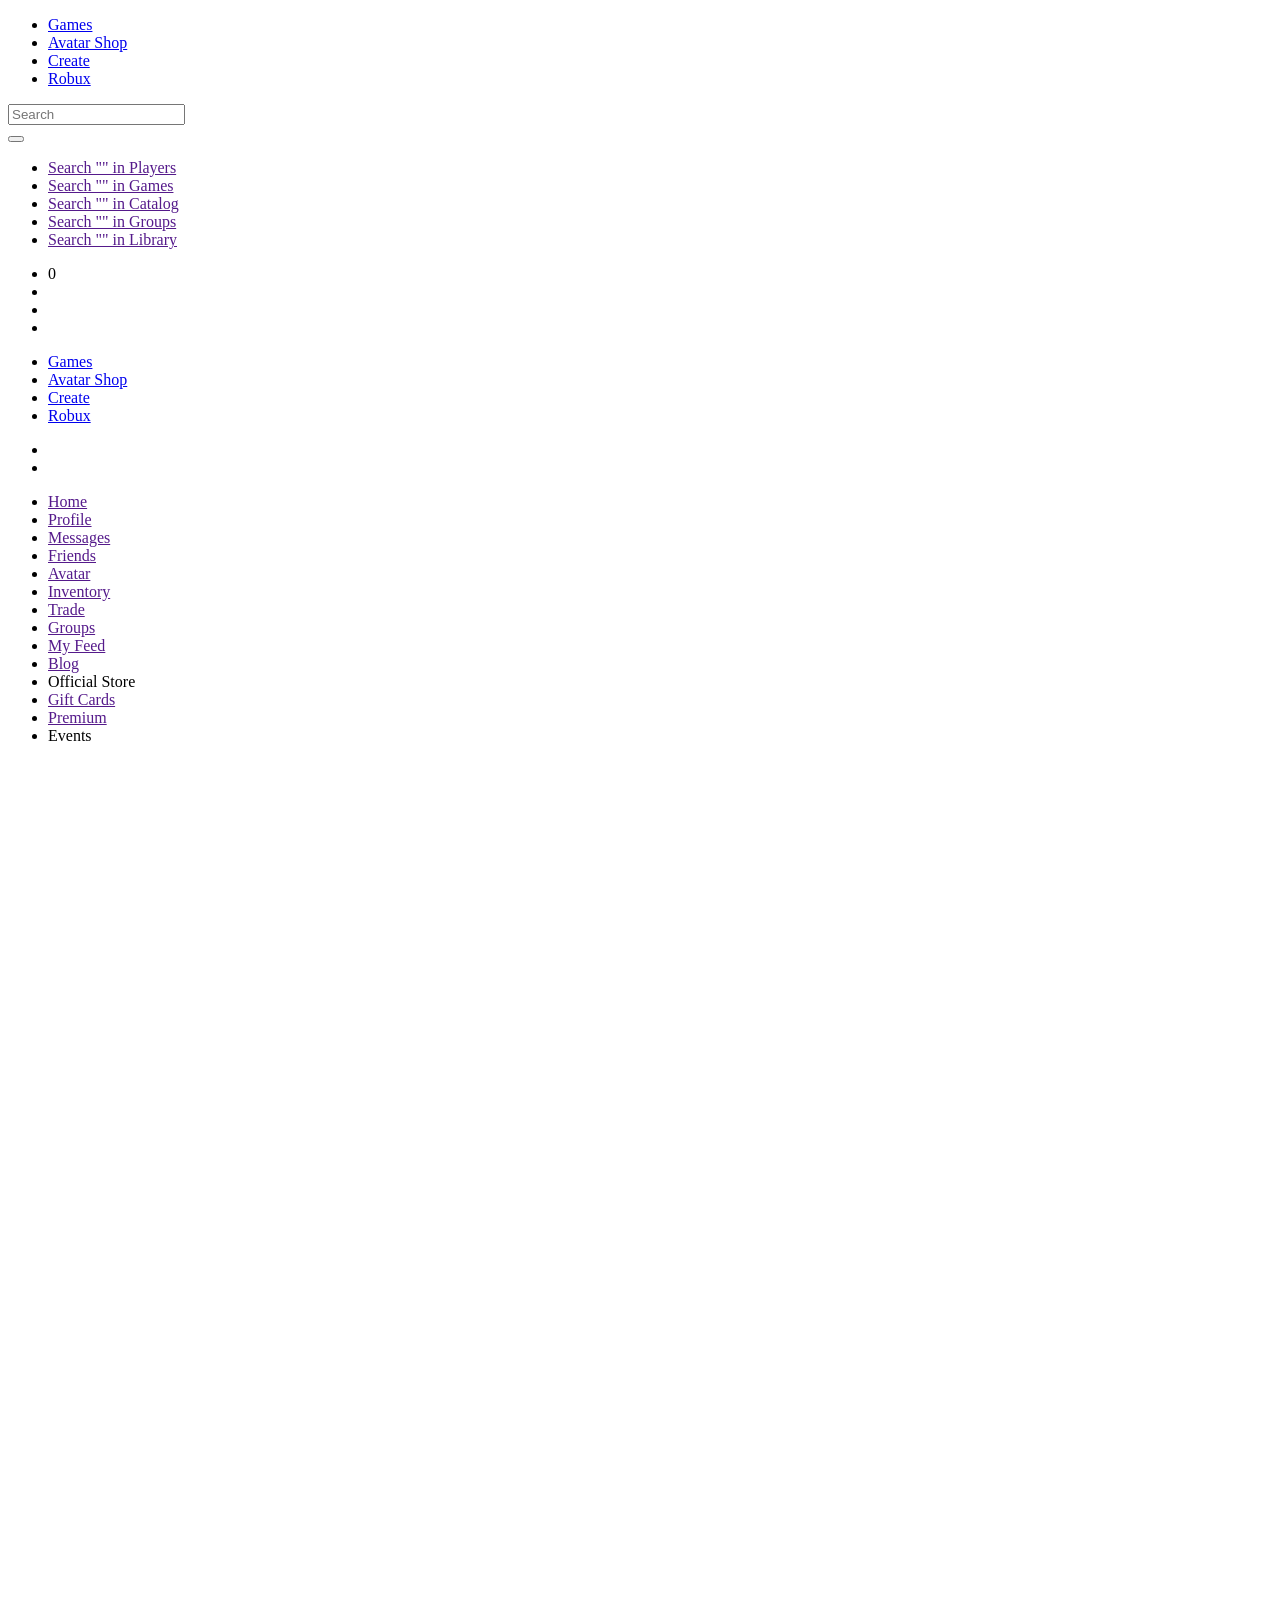
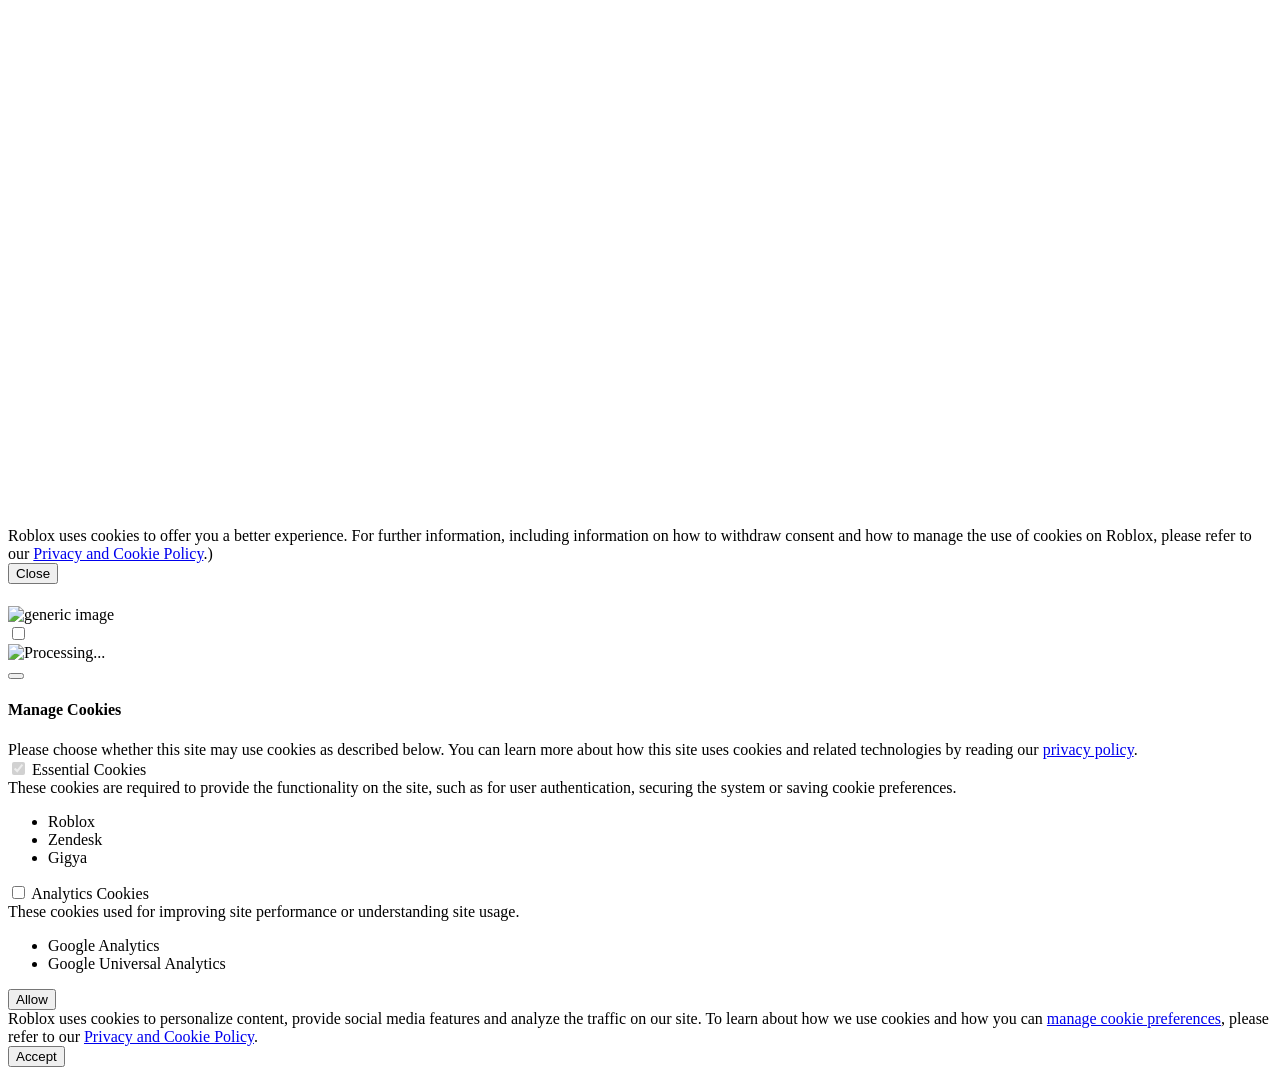
==== 2020LAccountSettings.html @ 023d8eda "added sum pages" ====
<!DOCTYPE html>
<!--[if IE 8]><html class="ie8" ng-app="robloxApp"><![endif]-->
<!--[if gt IE 8]><!-->
<html>
<!--<![endif]-->
<head data-machine-id="WEB1832">
    <!-- MachineID: WEB1832 -->
    <title>My Settings - Roblox</title>
    <meta http-equiv="X-UA-Compatible" content="IE=edge,requiresActiveX=true" />
<meta charset="UTF-8">
<meta name="viewport" content="width=device-width, initial-scale=1">
<meta name="author" content="Roblox Corporation" />
<meta name="description" content="Roblox is a global platform that brings people together through play." />
<meta name="keywords" content="free games, online games, building games, virtual worlds, free mmo, gaming cloud, physics engine" />
<meta name="apple-itunes-app" content="app-id=431946152" />




<script type="application/ld+json">
    {
    "@context" : "http://schema.org",
    "@type" : "Organization",
    "name" : "Roblox",
    "url" : "https://www.roblox.com/",
    "logo": "https://images.rbxcdn.com/c69b74f49e785df33b732273fad9dbe0.png",
    "sameAs" : [
    "https://www.facebook.com/ROBLOX/",
    "https://twitter.com/roblox",
    "https://www.linkedin.com/company/147977",
    "https://www.instagram.com/roblox/",
    "https://www.youtube.com/user/roblox",
    "https://plus.google.com/+roblox",
    "https://www.twitch.tv/roblox"
    ]
    }
</script>    <meta name="user-data"
          data-userid="1734056350"
          data-name="haydenIIhi"
          data-displayName="haydenIIhi"
          data-isunder13="false" 
          data-created="7/3/2020 3:38:50 AM" 
          data-isPremiumUser="false"/>

<meta name="locale-data" 
      data-language-code="en_us" 
      data-language-name="English" /><meta name="device-meta"
      data-device-type="computer"
      data-is-in-app="false"
      data-is-desktop="true"
      data-is-phone="false"
      data-is-tablet="false"
      data-is-console="false"
      data-is-android-app="false"
      data-is-ios-app="false"
      data-is-uwp-app="false"
      data-is-xbox-app="false"
      data-is-amazon-app="false"
      data-is-win32-app="false"
      data-is-studio="false"
      data-is-game-client-browser="false"
      data-is-ios-device="false"
      data-is-android-device="false"
      data-is-universal-app="false"
      data-app-type="unknown"
/>
<meta name="environment-meta"
      data-is-testing-site="false" />

<meta id="roblox-display-names" data-enabled="false"></meta><meta name="page-meta" data-internal-page-name="Settings" />
    

<script type="text/javascript">
    var Roblox = Roblox || {};

    Roblox.BundleVerifierConstants = {
        isMetricsApiEnabled: true,
        eventStreamUrl: "//ecsv2.roblox.com/pe?t=diagnostic",
        deviceType: "Computer",
        cdnLoggingEnabled: JSON.parse("true")
    };
</script>        <script type="text/javascript">
            var Roblox = Roblox || {};

Roblox.BundleDetector = (function () {
    var isMetricsApiEnabled = Roblox.BundleVerifierConstants && Roblox.BundleVerifierConstants.isMetricsApiEnabled;

    var loadStates = {
        loadSuccess: "loadSuccess",
        loadFailure: "loadFailure",
        executionFailure: "executionFailure"
    };

    var bundleContentTypes = {
        javascript: "javascript",
        css: "css"
    };

    var ephemeralCounterNames = {
        cdnPrefix: "CDNBundleError_",
        unknown: "CDNBundleError_unknown",
        cssError: "CssBundleError",
        jsError: "JavascriptBundleError",
        jsFileError: "JsFileExecutionError",
        resourceError: "ResourcePerformance_Error",
        resourceLoaded: "ResourcePerformance_Loaded"
    };

    return {
        jsBundlesLoaded: {},
        bundlesReported: {},

        counterNames: ephemeralCounterNames,
        loadStates: loadStates,
        bundleContentTypes: bundleContentTypes,

        timing: undefined,

        setTiming: function (windowTiming) {
            this.timing = windowTiming;
        },

        getLoadTime: function () {
            if (this.timing && this.timing.domComplete) {
                return this.getCurrentTime() - this.timing.domComplete;
            }
        },

        getCurrentTime: function () {
            return new Date().getTime();
        },

        getCdnProviderName: function (bundleUrl, callBack) {
            if (Roblox.BundleVerifierConstants.cdnLoggingEnabled) {
                var xhr = new XMLHttpRequest();
                xhr.open('GET', bundleUrl, true);

                xhr.onreadystatechange = function () {
                    if (xhr.readyState === xhr.HEADERS_RECEIVED) {
                        try {
                            var headerValue = xhr.getResponseHeader("rbx-cdn-provider");
                            if (headerValue) {
                                callBack(headerValue);
                            } else {
                                callBack();
                            }
                        } catch (e) {
                            callBack();
                        }
                    }
                };

                xhr.onerror = function () {
                    callBack();
                };

                xhr.send();
            } else {
                callBack();
            }
        },

        getCdnProviderAndReportMetrics: function (bundleUrl, bundleName, loadState, bundleContentType) {
            this.getCdnProviderName(bundleUrl, function (cdnProviderName) {
                Roblox.BundleDetector.reportMetrics(bundleUrl, bundleName, loadState, bundleContentType, cdnProviderName);
            });
        },

        reportMetrics: function (bundleUrl, bundleName, loadState, bundleContentType, cdnProviderName) {
            if (!isMetricsApiEnabled
                || !bundleUrl
                || !loadState
                || !loadStates.hasOwnProperty(loadState)
                || !bundleContentType
                || !bundleContentTypes.hasOwnProperty(bundleContentType)) {
                return;
            }

            var xhr = new XMLHttpRequest();
            var metricsApiUrl = (Roblox.EnvironmentUrls && Roblox.EnvironmentUrls.metricsApi) || "https://metrics.roblox.com";

            xhr.open("POST", metricsApiUrl + "/v1/bundle-metrics/report", true);
            xhr.setRequestHeader("Content-Type", "application/json");
            xhr.withCredentials = true;
            xhr.send(JSON.stringify({
                bundleUrl: bundleUrl,
                bundleName: bundleName || "",
                bundleContentType: bundleContentType,
                loadState: loadState,
                cdnProviderName: cdnProviderName,
                loadTimeInMilliseconds: this.getLoadTime() || 0
            }));
        },

        logToEphemeralStatistics: function (sequenceName, value) {
            var deviceType = Roblox.BundleVerifierConstants.deviceType;
            sequenceName += "_" + deviceType;

            var xhr = new XMLHttpRequest();
            xhr.open('POST', '/game/report-stats?name=' + sequenceName + "&value=" + value, true);
            xhr.withCredentials = true;
            xhr.send();
        },

        logToEphemeralCounter: function (ephemeralCounterName) {
            var deviceType = Roblox.BundleVerifierConstants.deviceType;
            ephemeralCounterName += "_" + deviceType;
            //log to ephemeral counters - taken from eventTracker.js
            var xhr = new XMLHttpRequest();
            xhr.open('POST', '/game/report-event?name=' + ephemeralCounterName, true);
            xhr.withCredentials = true;
            xhr.send();
        },

        logToEventStream: function (failedBundle, ctx, cdnProvider, status) {
            var esUrl = Roblox.BundleVerifierConstants.eventStreamUrl,
                currentPageUrl = encodeURIComponent(window.location.href);

            var deviceType = Roblox.BundleVerifierConstants.deviceType;
            ctx += "_" + deviceType;
            //try and grab performance data.
            //Note that this is the performance of the xmlhttprequest rather than the original resource load.
            var duration = 0;
            if (window.performance) {
                var perfTiming = window.performance.getEntriesByName(failedBundle);
                if (perfTiming.length > 0) {
                    var data = perfTiming[0];
                    duration = data.duration || 0;
                }
            }
            //log to event stream (diagnostic)
            var params = "&evt=webBundleError&url=" + currentPageUrl +
                "&ctx=" + ctx + "&fileSourceUrl=" + encodeURIComponent(failedBundle) +
                "&cdnName=" + (cdnProvider || "unknown") +
                "&statusCode=" + (status || "unknown") +
                "&loadDuration=" + Math.floor(duration);
            var img = new Image();
            img.src = esUrl + params;
        },

        getCdnInfo: function (failedBundle, ctx, fileType) {
            if (Roblox.BundleVerifierConstants.cdnLoggingEnabled) {
                var xhr = new XMLHttpRequest();
                var counter = this.counterNames;
                xhr.open('GET', failedBundle, true);
                var cdnProvider;

                //succesful request
                xhr.onreadystatechange = function () {
                    if (xhr.readyState === xhr.HEADERS_RECEIVED) {
                        cdnProvider = xhr.getResponseHeader("rbx-cdn-provider");
                        if (cdnProvider && cdnProvider.length > 0) {
                            Roblox.BundleDetector.logToEphemeralCounter(counter.cdnPrefix + cdnProvider + "_" + fileType);
                        }
                        else {
                            Roblox.BundleDetector.logToEphemeralCounter(counter.unknown + "_" + fileType);
                        }
                    }
                    else if (xhr.readyState === xhr.DONE) {
                        // append status to cdn provider so we know its not related to network error. 
                        Roblox.BundleDetector.logToEventStream(failedBundle, ctx, cdnProvider, xhr.status);
                    }
                };

                //attach to possible things that can go wrong with the request.
                //additionally a network error will trigger this callback
                xhr.onerror = function () {
                    Roblox.BundleDetector.logToEphemeralCounter(counter.unknown + "_" + fileType);
                    Roblox.BundleDetector.logToEventStream(failedBundle, ctx, counter.unknown);
                };

                xhr.send();
            }
            else {
                this.logToEventStream(failedBundle, ctx);
            }
        },

        reportResourceError: function (resourceName) {
            var ephemeralCounterName = this.counterNames.resourceError + "_" + resourceName;
            this.logToEphemeralCounter(ephemeralCounterName);
        },

        reportResourceLoaded: function (resourceName) {
            var loadTimeInMs = this.getLoadTime();
            if (loadTimeInMs) {
                var sequenceName = this.counterNames.resourceLoaded + "_" + resourceName;
                this.logToEphemeralStatistics(sequenceName, loadTimeInMs);
            }
        },

        reportBundleError: function (bundleTag) {
            var ephemeralCounterName, failedBundle, ctx, contentType;
            if (bundleTag.rel && bundleTag.rel === "stylesheet") {
                ephemeralCounterName = this.counterNames.cssError;
                failedBundle = bundleTag.href;
                ctx = "css";
                contentType = bundleContentTypes.css;
            } else {
                ephemeralCounterName = this.counterNames.jsError;
                failedBundle = bundleTag.src;
                ctx = "js";
                contentType = bundleContentTypes.javascript;
            }

            //mark that we logged this bundle
            this.bundlesReported[failedBundle] = true;

            //e.g. javascriptBundleError_Computer
            this.logToEphemeralCounter(ephemeralCounterName);
            //this will also log to event stream
            this.getCdnInfo(failedBundle, ctx, ctx);

            var bundleName;
            if (bundleTag.dataset) {
                bundleName = bundleTag.dataset.bundlename;
            }
            else {
                bundleName = bundleTag.getAttribute('data-bundlename');
            }

            this.getCdnProviderAndReportMetrics(failedBundle, bundleName, loadStates.loadFailure, contentType);
        },

        bundleDetected: function (bundleName) {
            this.jsBundlesLoaded[bundleName] = true;
        },

        verifyBundles: function (document) {
            var ephemeralCounterName = this.counterNames.jsFileError,
                eventContext = ephemeralCounterName;
            //grab all roblox script tags in the page. 
            var scripts = (document && document.scripts) || window.document.scripts;
            var errorsList = [];
            var bundleName;
            var monitor;
            for (var i = 0; i < scripts.length; i++) {
                var item = scripts[i];

                if (item.dataset) {
                    bundleName = item.dataset.bundlename;
                    monitor = item.dataset.monitor;
                }
                else {
                    bundleName = item.getAttribute('data-bundlename');
                    monitor = item.getAttribute('data-monitor');
                }

                if (item.src && monitor && bundleName) {
                    if (!Roblox.BundleDetector.jsBundlesLoaded.hasOwnProperty(bundleName)) {
                        errorsList.push(item);
                    }
                }
            }
            if (errorsList.length > 0) {
                for (var j = 0; j < errorsList.length; j++) {
                    var script = errorsList[j];
                    if (!this.bundlesReported[script.src]) {
                        //log the counter only if the file is actually corrupted, not just due to failure to load
                        //e.g. JsFileExecutionError_Computer
                        this.logToEphemeralCounter(ephemeralCounterName);
                        this.getCdnInfo(script.src, eventContext, 'js');

                        if (script.dataset) {
                            bundleName = script.dataset.bundlename;
                        }
                        else {
                            bundleName = script.getAttribute('data-bundlename');
                        }

                        this.getCdnProviderAndReportMetrics(script.src, bundleName, loadStates.executionFailure, bundleContentTypes.javascript);
                    }
                }
            }
        }
    };
})();

window.addEventListener("load", function (evt) {
    Roblox.BundleDetector.verifyBundles();
});

Roblox.BundleDetector.setTiming(window.performance.timing);
            //# sourceURL=somename.js
        </script>
    
<link href="https://images.rbxcdn.com/23421382939a9f4ae8bbe60dbe2a3e7e.ico.gzip" rel="icon" />


        <link rel="manifest" href="https://notifications.roblox.com/v2/push-notifications/chrome-manifest" crossorigin="use-credentials">
    <link onerror='Roblox.BundleDetector && Roblox.BundleDetector.reportBundleError(this)' rel='stylesheet' data-bundlename='StyleGuide' href='https://css.rbxcdn.com/09505554a40f76a420edee7341587691b49c6cfede7ba183b5fc3177a922cd95.css' />

<link onerror='Roblox.BundleDetector && Roblox.BundleDetector.reportBundleError(this)' rel='stylesheet' data-bundlename='Thumbnails' href='https://css.rbxcdn.com/872e08cfb833578ce262269ca0c40e46d6888d5abb201cf238fe00f9abfba826.css' />

<link onerror='Roblox.BundleDetector && Roblox.BundleDetector.reportBundleError(this)' rel='stylesheet' data-bundlename='Navigation' href='https://css.rbxcdn.com/49c237ffce3f7e242a26d9e334d30d5f539e4737b6c59576ee2f28ab4697d61a.css' />

<link onerror='Roblox.BundleDetector && Roblox.BundleDetector.reportBundleError(this)' rel='stylesheet' data-bundlename='Footer' href='https://css.rbxcdn.com/55b250e8473888792f885d898973a13692fb22157baf61aaffa62ce4545f3408.css' />


    
    <link rel="canonical" href="https://www.roblox.com/my/account" />
    
<link onerror='Roblox.BundleDetector && Roblox.BundleDetector.reportBundleError(this)' rel='stylesheet'  href='https://static.rbxcdn.com/css/leanbase___3678d89e5ec3f4d8c65d863691f31de2_m.css/fetch' />


    
<link onerror='Roblox.BundleDetector && Roblox.BundleDetector.reportBundleError(this)' rel='stylesheet'  href='https://static.rbxcdn.com/css/page___7dbbc5a584cd821e592fb8412fc69c2c_m.css/fetch' />



<link onerror='Roblox.BundleDetector && Roblox.BundleDetector.reportBundleError(this)' rel='stylesheet' data-bundlename='CookieBanner' href='https://css.rbxcdn.com/afafff83403710724c6ac194fd9932c401d8edcd4335be2c3bf35fe27a529e05.css' />

<link onerror='Roblox.BundleDetector && Roblox.BundleDetector.reportBundleError(this)' rel='stylesheet' data-bundlename='AccountSettings' href='https://css.rbxcdn.com/13074d6453ec96411d2f9c0a7a56e4346f0b87886a132d82c412c26240648cb1.css' />


<link onerror='Roblox.BundleDetector && Roblox.BundleDetector.reportBundleError(this)' rel='stylesheet' data-bundlename='RobuxIcon' href='https://css.rbxcdn.com/2f599b9e9ca20ee3c155684adbf1cdcb7220bab681b55b4505123a0c34e81969.css' />


<link onerror='Roblox.BundleDetector && Roblox.BundleDetector.reportBundleError(this)' rel='stylesheet' data-bundlename='NotificationStream' href='https://css.rbxcdn.com/b4eb6c5c73a2533aa2d99545849f741ee91a7ac409157e9a8005523abd698e29.css' />

    <link onerror='Roblox.BundleDetector && Roblox.BundleDetector.reportBundleError(this)' rel='stylesheet' data-bundlename='Chat' href='https://css.rbxcdn.com/c0da40b3a6667e911346e3adfbb541802f9883b9c3933e6110ea1160109ac987.css' />




    <script type="text/javascript">
    var Roblox = Roblox || {};
    Roblox.RealTimeSettings = Roblox.RealTimeSettings ||
        {
            NotificationsEndpoint: "https://realtime.roblox.com",
            MaxConnectionTime: "21600000",
            IsEventPublishingEnabled: false,
            IsDisconnectOnSlowConnectionDisabled: true,
            IsSignalRClientTransportRestrictionEnabled: true,
            IsLocalStorageInRealTimeEnabled: true,
            IsDebuggerEnabled: "False"
        }
    </script>



<script type="text/javascript">
    var Roblox = Roblox || {};
    Roblox.EnvironmentUrls = Roblox.EnvironmentUrls || {};
    Roblox.EnvironmentUrls = {"abtestingApiSite":"https://abtesting.roblox.com","accountInformationApi":"https://accountinformation.roblox.com","accountSettingsApi":"https://accountsettings.roblox.com","adConfigurationApi":"https://adconfiguration.roblox.com","adsApi":"https://ads.roblox.com","apiGatewayUrl":"https://apis.roblox.com","apiProxyUrl":"https://api.roblox.com","assetDeliveryApi":"https://assetdelivery.roblox.com","authApi":"https://auth.roblox.com","authAppSite":"https://authsite.roblox.com","avatarApi":"https://avatar.roblox.com","badgesApi":"https://badges.roblox.com","billingApi":"https://billing.roblox.com","captchaApi":"https://captcha.roblox.com","catalogApi":"https://catalog.roblox.com","chatApi":"https://chat.roblox.com","contactsApi":"https://contacts.roblox.com","contentStoreApi":"https://contentstore.roblox.com","developApi":"https://develop.roblox.com","domain":"roblox.com","economyApi":"https://economy.roblox.com","economycreatorstatsApi":"https://economycreatorstats.roblox.com","engagementPayoutsApi":"https://engagementpayouts.roblox.com","followingsApi":"https://followings.roblox.com","friendsApi":"https://friends.roblox.com","friendsAppSite":"https://friendsite.roblox.com","gamesApi":"https://games.roblox.com","gameInternationalizationApi":"https://gameinternationalization.roblox.com","groupsApi":"https://groups.roblox.com","inventoryApi":"https://inventory.roblox.com","itemConfigurationApi":"https://itemconfiguration.roblox.com","localeApi":"https://locale.roblox.com","localizationTablesApi":"https://localizationtables.roblox.com","metricsApi":"https://metrics.roblox.com","midasApi":"https://midas.roblox.com","notificationApi":"https://notifications.roblox.com","premiumFeaturesApi":"https://premiumfeatures.roblox.com","presenceApi":"https://presence.roblox.com","publishApi":"https://publish.roblox.com","screenTimeApi":"https://apis.rcs.roblox.com/screen-time-api","thumbnailsApi":"https://thumbnails.roblox.com","tradesApi":"https://trades.roblox.com","translationRolesApi":"https://translationroles.roblox.com","universalAppConfigurationApi":"https://apis.roblox.com/universal-app-configuration","usersApi":"https://users.roblox.com","voiceApi":"https://voice.roblox.com","websiteUrl":"https://www.roblox.com","privateMessagesApi":"https://privatemessages.roblox.com","shareApi":"https://share.roblox.com","chatModerationApi":"https://chatmoderation.roblox.com","userModerationApi":"https://usermoderation.roblox.com","groupsModerationApi":"https://groupsmoderation.roblox.com","twoStepVerificationApi":"https://twostepverification.roblox.com"};

    // please keep the list in alphabetical order
    var additionalUrls = {
        amazonStoreLink: "https://www.amazon.com/Roblox-Corporation/dp/B00NUF4YOA",
        appProtocolUrl: "robloxmobile://",
        appStoreLink: "https://itunes.apple.com/us/app/roblox-mobile/id431946152",
        googlePlayStoreLink: "https://play.google.com/store/apps/details?id=com.roblox.client&amp;hl=en",
        iosAppStoreLink: "https://itunes.apple.com/us/app/roblox-mobile/id431946152",
        windowsStoreLink: "https://www.microsoft.com/en-us/store/games/roblox/9nblgggzm6wm",
        xboxStoreLink: "https://www.microsoft.com/en-us/p/roblox/bq1tn1t79v9k",
        amazonWebStoreLink: "https://www.amazon.com/roblox?&amp;_encoding=UTF8&amp;tag=r05d13-20&amp;linkCode=ur2&amp;linkId=4ba2e1ad82f781c8e8cc98329b1066d0&amp;camp=1789&amp;creative=9325"
    }

    for (var urlName in additionalUrls) {
        Roblox.EnvironmentUrls[urlName] = additionalUrls[urlName];
    }
</script>



<script type="text/javascript">
    var Roblox = Roblox || {};
    Roblox.GaEventSettings = {
        gaDFPPreRollEnabled: "false" === "true",
        gaLaunchAttemptAndLaunchSuccessEnabled: "false" === "true",
        gaPerformanceEventEnabled: "false" === "true"
    };
</script>



    <script onerror='Roblox.BundleDetector && Roblox.BundleDetector.reportBundleError(this)' data-monitor='true' data-bundlename='headerinit' type='text/javascript' src='https://js.rbxcdn.com/90ad5f1b3d18c39c3f9e0ef6d60ab071.js'></script>

<script onerror='Roblox.BundleDetector && Roblox.BundleDetector.reportBundleError(this)' data-monitor='true' data-bundlename='Polyfill' type='text/javascript' src='https://js.rbxcdn.com/8882aff3df88857d3f40ad34a7551002805708bb49bfd90bfd78a878df7ea77a.js'></script>

    
<script onerror='Roblox.BundleDetector && Roblox.BundleDetector.reportBundleError(this)' data-monitor='true' data-bundlename='HeaderScripts' type='text/javascript' src='https://js.rbxcdn.com/db5218c3fbccfaa300942c9c11f581d29079dcf3d27e2b69c410f10ba3aff8d4.js'></script>



<meta name="sentry-meta"
      data-env-name="production"
      data-dsn="https://6750adeb1b1348e4a10b13e726d5c10b@sentry.io/1539367"
      data-sample-rate="0.01" /><script onerror='Roblox.BundleDetector && Roblox.BundleDetector.reportBundleError(this)' data-monitor='true' data-bundlename='Sentry' type='text/javascript' src='https://js.rbxcdn.com/4e55f6ebcb9a3f0f3d069f19eed995221057ec7b890acc38017b08f857b5f0bd.js'></script>


<meta name="lightstep-meta"
      data-access-token="S3EXjCZQQr6OixnmKu+hoa3OSfpvPP5qgU0esiWgwreFUUMBnPhEaoS5yIIrf9bdYlSgW0XKCb1So9Rhtj1eMzt/MJWcyKZ4TwIckHVj"
      data-service-name="Web-Prod"
      data-tracer-enabled="false" /><script onerror='Roblox.BundleDetector && Roblox.BundleDetector.reportBundleError(this)' data-monitor='true' data-bundlename='Lightstep' type='text/javascript' src='https://js.rbxcdn.com/521363f7b895f4d480a7b09794775558093bd166c9b319ae5285e20dd3c8f000.js'></script>

    
<script onerror='Roblox.BundleDetector && Roblox.BundleDetector.reportBundleError(this)' data-monitor='true' data-bundlename='RealTime' type='text/javascript' src='https://js.rbxcdn.com/aff9eea5fbab8767d4fe5324996d95f2a42248e38421abcf7e0f4ce765fbb8f5.js'></script>

<script onerror='Roblox.BundleDetector && Roblox.BundleDetector.reportBundleError(this)' data-monitor='true' data-bundlename='CrossTabCommunication' type='text/javascript' src='https://js.rbxcdn.com/6f451b71ad4e130aa7f8a1a91b8b6a0974f1237d4f830b8a642ad2c8f5cc05d4.js'></script>

    
        <meta name="viewport" content="width=device-width, initial-scale=1, maximum-scale=1, user-scalable=0" />

<script type="text/javascript">
    var Roblox = Roblox || {};
    Roblox.AdsHelper = Roblox.AdsHelper || {};
    Roblox.AdsLibrary = Roblox.AdsLibrary || {};

    Roblox.AdsHelper.toggleAdsSlot = function (slotId, GPTRandomSlotIdentifier) {
        var gutterAdsEnabled = false;
        if (gutterAdsEnabled) {
            googletag.display(GPTRandomSlotIdentifier);
            return;
        }
        
        if (typeof slotId !== 'undefined' && slotId && slotId.length > 0) {
            var slotElm = $("#"+slotId);
            if (slotElm.is(":visible")) {
                googletag.display(GPTRandomSlotIdentifier);
            }else {
                var adParam = Roblox.AdsLibrary.adsParameters[slotId];
                if (adParam) {
                    adParam.template = slotElm.html();
                    slotElm.empty();
                }
            }
        }
    }
</script>


    
    <!--[if lt IE 9]>
        <script src="//oss.maxcdn.com/html5shiv/3.7.2/html5shiv.min.js"></script>
        <script src="//oss.maxcdn.com/respond/1.4.2/respond.min.js"></script>
    <![endif]-->

<script>
    //Set if it browser's do not track flag is enabled
    var Roblox = Roblox || {};
    (function() {
        var dnt = navigator.doNotTrack || window.doNotTrack || navigator.msDoNotTrack;
        if (typeof window.external !== "undefined" &&
            typeof window.external.msTrackingProtectionEnabled !== "undefined") {
            dnt = dnt || window.external.msTrackingProtectionEnabled();
        }
        Roblox.browserDoNotTrack = dnt == "1" || dnt == "yes" || dnt === true;
    })();
</script>


    <script type="text/javascript">

        var _gaq = _gaq || [];

                window.GoogleAnalyticsDisableRoblox2 = true;
        _gaq.push(['b._setAccount', 'UA-486632-1']);
            _gaq.push(['b._setSampleRate', '10']);
        _gaq.push(['b._setCampSourceKey', 'rbx_source']);
        _gaq.push(['b._setCampMediumKey', 'rbx_medium']);
        _gaq.push(['b._setCampContentKey', 'rbx_campaign']);

            _gaq.push(['b._setDomainName', 'roblox.com']);

            _gaq.push(['b._setCustomVar', 1, 'Visitor', 'Member', 2]);
                _gaq.push(['b._setPageGroup', 1, 'Settings']);
            _gaq.push(['b._trackPageview']);

        _gaq.push(['c._setAccount', 'UA-26810151-2']);
            _gaq.push(['c._setSampleRate', '1']);
                    _gaq.push(['c._setDomainName', 'roblox.com']);
                    _gaq.push(['c._setPageGroup', 1, 'Settings']);
                    
            (function() {
                if (!Roblox.browserDoNotTrack) {
                    var ga = document.createElement('script');
                    ga.type = 'text/javascript';
                    ga.async = true;
                    ga.src = ('https:' == document.location.protocol ? 'https://ssl' : 'http://www') + '.google-analytics.com/ga.js';
                    var s = document.getElementsByTagName('script')[0];
                    s.parentNode.insertBefore(ga, s);
                }
        })();
        
     </script>
        <script async src='https://www.googletagmanager.com/gtag/js?id=AW-1065449093'></script>
        <script type="text/javascript">
            var accountCode = "AW-1065449093";
            var signupConversionEventKey = "wmuJCO3CZBCF7YX8Aw";
            var webPurchaseConversionEventKey = "XDQ_CJme6s0BEIXthfwD";
            window.dataLayer = window.dataLayer || [];

            function gtag() { dataLayer.push(arguments); }
            gtag.conversionEvents = {
                signupConversionEvent: accountCode + '/' + signupConversionEventKey,
                webPurchaseConversionEvent: accountCode + '/' + webPurchaseConversionEventKey
            }
            gtag('js', new Date());
            gtag('config', accountCode);
        </script>

    
            <script type="text/javascript">
            if (Roblox && Roblox.EventStream) {
                Roblox.EventStream.Init("//ecsv2.roblox.com/www/e.png",
                    "//ecsv2.roblox.com/www/e.png",
                    "//ecsv2.roblox.com/pe?t=studio",
                    "//ecsv2.roblox.com/pe?t=diagnostic");
            }
        </script>



<script type="text/javascript">
    if (Roblox && Roblox.PageHeartbeatEvent) {
        Roblox.PageHeartbeatEvent.Init([2,8,20,60]);
    }
</script>            <script type="text/javascript">
if (typeof(Roblox) === "undefined") { Roblox = {}; }
Roblox.Endpoints = Roblox.Endpoints || {};
Roblox.Endpoints.Urls = Roblox.Endpoints.Urls || {};
Roblox.Endpoints.Urls['/asset/'] = 'https://assetgame.roblox.com/asset/';
Roblox.Endpoints.Urls['/client-status/set'] = 'https://www.roblox.com/client-status/set';
Roblox.Endpoints.Urls['/client-status'] = 'https://www.roblox.com/client-status';
Roblox.Endpoints.Urls['/game/'] = 'https://assetgame.roblox.com/game/';
Roblox.Endpoints.Urls['/game/edit.ashx'] = 'https://assetgame.roblox.com/game/edit.ashx';
Roblox.Endpoints.Urls['/game/placelauncher.ashx'] = 'https://assetgame.roblox.com/game/placelauncher.ashx';
Roblox.Endpoints.Urls['/game/preloader'] = 'https://assetgame.roblox.com/game/preloader';
Roblox.Endpoints.Urls['/game/report-stats'] = 'https://assetgame.roblox.com/game/report-stats';
Roblox.Endpoints.Urls['/game/report-event'] = 'https://assetgame.roblox.com/game/report-event';
Roblox.Endpoints.Urls['/game/updateprerollcount'] = 'https://assetgame.roblox.com/game/updateprerollcount';
Roblox.Endpoints.Urls['/login/default.aspx'] = 'https://www.roblox.com/login/default.aspx';
Roblox.Endpoints.Urls['/my/avatar'] = 'https://www.roblox.com/my/avatar';
Roblox.Endpoints.Urls['/my/money.aspx'] = 'https://www.roblox.com/my/money.aspx';
Roblox.Endpoints.Urls['/navigation/userdata'] = 'https://www.roblox.com/navigation/userdata';
Roblox.Endpoints.Urls['/chat/chat'] = 'https://www.roblox.com/chat/chat';
Roblox.Endpoints.Urls['/chat/data'] = 'https://www.roblox.com/chat/data';
Roblox.Endpoints.Urls['/friends/list'] = 'https://www.roblox.com/friends/list';
Roblox.Endpoints.Urls['/navigation/getcount'] = 'https://www.roblox.com/navigation/getCount';
Roblox.Endpoints.Urls['/regex/email'] = 'https://www.roblox.com/regex/email';
Roblox.Endpoints.Urls['/catalog/browse.aspx'] = 'https://www.roblox.com/catalog/browse.aspx';
Roblox.Endpoints.Urls['/catalog/html'] = 'https://search.roblox.com/catalog/html';
Roblox.Endpoints.Urls['/catalog/json'] = 'https://search.roblox.com/catalog/json';
Roblox.Endpoints.Urls['/catalog/contents'] = 'https://search.roblox.com/catalog/contents';
Roblox.Endpoints.Urls['/catalog/lists.aspx'] = 'https://search.roblox.com/catalog/lists.aspx';
Roblox.Endpoints.Urls['/catalog/items'] = 'https://search.roblox.com/catalog/items';
Roblox.Endpoints.Urls['/asset-hash-thumbnail/image'] = 'https://assetgame.roblox.com/asset-hash-thumbnail/image';
Roblox.Endpoints.Urls['/asset-hash-thumbnail/json'] = 'https://assetgame.roblox.com/asset-hash-thumbnail/json';
Roblox.Endpoints.Urls['/asset-thumbnail-3d/json'] = 'https://assetgame.roblox.com/asset-thumbnail-3d/json';
Roblox.Endpoints.Urls['/asset-thumbnail/image'] = 'https://assetgame.roblox.com/asset-thumbnail/image';
Roblox.Endpoints.Urls['/asset-thumbnail/json'] = 'https://assetgame.roblox.com/asset-thumbnail/json';
Roblox.Endpoints.Urls['/asset-thumbnail/url'] = 'https://assetgame.roblox.com/asset-thumbnail/url';
Roblox.Endpoints.Urls['/asset/request-thumbnail-fix'] = 'https://assetgame.roblox.com/asset/request-thumbnail-fix';
Roblox.Endpoints.Urls['/avatar-thumbnail-3d/json'] = 'https://www.roblox.com/avatar-thumbnail-3d/json';
Roblox.Endpoints.Urls['/avatar-thumbnail/image'] = 'https://www.roblox.com/avatar-thumbnail/image';
Roblox.Endpoints.Urls['/avatar-thumbnail/json'] = 'https://www.roblox.com/avatar-thumbnail/json';
Roblox.Endpoints.Urls['/avatar-thumbnails'] = 'https://www.roblox.com/avatar-thumbnails';
Roblox.Endpoints.Urls['/avatar/request-thumbnail-fix'] = 'https://www.roblox.com/avatar/request-thumbnail-fix';
Roblox.Endpoints.Urls['/bust-thumbnail/json'] = 'https://www.roblox.com/bust-thumbnail/json';
Roblox.Endpoints.Urls['/group-thumbnails'] = 'https://www.roblox.com/group-thumbnails';
Roblox.Endpoints.Urls['/groups/getprimarygroupinfo.ashx'] = 'https://www.roblox.com/groups/getprimarygroupinfo.ashx';
Roblox.Endpoints.Urls['/headshot-thumbnail/json'] = 'https://www.roblox.com/headshot-thumbnail/json';
Roblox.Endpoints.Urls['/item-thumbnails'] = 'https://www.roblox.com/item-thumbnails';
Roblox.Endpoints.Urls['/outfit-thumbnail/json'] = 'https://www.roblox.com/outfit-thumbnail/json';
Roblox.Endpoints.Urls['/place-thumbnails'] = 'https://www.roblox.com/place-thumbnails';
Roblox.Endpoints.Urls['/thumbnail/asset/'] = 'https://www.roblox.com/thumbnail/asset/';
Roblox.Endpoints.Urls['/thumbnail/avatar-headshot'] = 'https://www.roblox.com/thumbnail/avatar-headshot';
Roblox.Endpoints.Urls['/thumbnail/avatar-headshots'] = 'https://www.roblox.com/thumbnail/avatar-headshots';
Roblox.Endpoints.Urls['/thumbnail/user-avatar'] = 'https://www.roblox.com/thumbnail/user-avatar';
Roblox.Endpoints.Urls['/thumbnail/resolve-hash'] = 'https://www.roblox.com/thumbnail/resolve-hash';
Roblox.Endpoints.Urls['/thumbnail/place'] = 'https://www.roblox.com/thumbnail/place';
Roblox.Endpoints.Urls['/thumbnail/get-asset-media'] = 'https://www.roblox.com/thumbnail/get-asset-media';
Roblox.Endpoints.Urls['/thumbnail/remove-asset-media'] = 'https://www.roblox.com/thumbnail/remove-asset-media';
Roblox.Endpoints.Urls['/thumbnail/set-asset-media-sort-order'] = 'https://www.roblox.com/thumbnail/set-asset-media-sort-order';
Roblox.Endpoints.Urls['/thumbnail/place-thumbnails'] = 'https://www.roblox.com/thumbnail/place-thumbnails';
Roblox.Endpoints.Urls['/thumbnail/place-thumbnails-partial'] = 'https://www.roblox.com/thumbnail/place-thumbnails-partial';
Roblox.Endpoints.Urls['/thumbnail_holder/g'] = 'https://www.roblox.com/thumbnail_holder/g';
Roblox.Endpoints.Urls['/users/{id}/profile'] = 'https://www.roblox.com/users/{id}/profile';
Roblox.Endpoints.Urls['/service-workers/push-notifications'] = 'https://www.roblox.com/service-workers/push-notifications';
Roblox.Endpoints.Urls['/notification-stream/notification-stream-data'] = 'https://www.roblox.com/notification-stream/notification-stream-data';
Roblox.Endpoints.Urls['/api/friends/acceptfriendrequest'] = 'https://www.roblox.com/api/friends/acceptfriendrequest';
Roblox.Endpoints.Urls['/api/friends/declinefriendrequest'] = 'https://www.roblox.com/api/friends/declinefriendrequest';
Roblox.Endpoints.Urls['/authentication/is-logged-in'] = 'https://www.roblox.com/authentication/is-logged-in';
Roblox.Endpoints.addCrossDomainOptionsToAllRequests = true;
</script>

    <script type="text/javascript">
if (typeof(Roblox) === "undefined") { Roblox = {}; }
Roblox.Endpoints = Roblox.Endpoints || {};
Roblox.Endpoints.Urls = Roblox.Endpoints.Urls || {};
</script>

    <script>
    Roblox = Roblox || {};
    Roblox.AbuseReportPVMeta = {
        desktopEnabled: true,
        phoneEnabled: false,
        inAppEnabled: false
    };
</script>

</head>
<body id="rbx-body"
      class="rbx-body   light-theme gotham-font"
      data-performance-relative-value="0.005"
      data-internal-page-name="Settings"
      data-send-event-percentage="0">
    <div id="roblox-linkify" data-enabled="true" data-regex="(https?\:\/\/)?(?:www\.)?([a-z0-9-]{2,}\.)*(((m|de|www|web|api|blog|wiki|corp|polls|bloxcon|developer|devforum|forum|status)\.roblox\.com|robloxlabs\.com)|(www\.shoproblox\.com)|(roblox\.status\.io)|(rblx\.co)|help\.roblox\.com(?![A-Za-z0-9\/.]*\/attachments\/))(?!\/[A-Za-z0-9-+&amp;@#\/=~_|!:,.;]*%)((\/[A-Za-z0-9-+&amp;@#\/%?=~_|!:,.;]*)|(?=\s|\b))" data-regex-flags="gm" data-as-http-regex="(([^.]help|polls)\.roblox\.com)"></div>

<div id="image-retry-data"
     data-image-retry-max-times="30"
     data-image-retry-timer="500"
     data-ga-logging-percent="10">
</div>
<div id="http-retry-data"
     data-http-retry-max-timeout="0"
     data-http-retry-base-timeout="0"
     data-http-retry-max-times="1">
</div>
                <div id="TosAgreementInfo"
                 data-terms-check-needed="False">
            </div>

    


<div id="fb-root"></div>

<div id="wrap" class="wrap no-gutter-ads logged-in"
     data-gutter-ads-enabled="false">


<div id="navigation-container" class="light-theme gotham-font">
<div id="header" class="navbar-fixed-top rbx-header" role="navigation">
  <div class="container-fluid">
    <div class="rbx-navbar-header">
      <div role="button" tabindex="0" class="rbx-nav-collapse">
        <span class="icon-nav-menu"></span>
      </div>
      <div class="navbar-header">
        <a class="navbar-brand" href="/home"><span class="icon-logo"></span><span class="icon-logo-r"></span></a>
      </div>
    </div>
    <ul class="nav rbx-navbar hidden-xs hidden-sm col-md-5 col-lg-4">
      <li class="cursor-pointer">
        <a class="font-header-2 nav-menu-title text-header" href="/games">Games</a>
      </li>
      <li class="cursor-pointer">
        <a class="font-header-2 nav-menu-title text-header" href="/catalog">Avatar Shop</a>
      </li>
      <li class="cursor-pointer">
        <a class="font-header-2 nav-menu-title text-header" href="/develop">Create</a>
      </li>
      <li class="cursor-pointer">
        <a class="font-header-2 nav-menu-title text-header" href="/robux?ctx-nav">Robux</a>
      </li>
    </ul>
    <div id="navbar-universal-search" class="navbar-left navbar-search col-xs-5 col-sm-6 col-md-2 col-lg-3"
      role="search">
      <div class="input-group">
        <input type="text" id="navbar-search-input" class="form-control input-field" value="" placeholder="Search"
          maxlength="120" autocomplete="off" />
        <div class="input-group-btn">
          <button id="navbar-search-btn" class="input-addon-btn" type="submit">
            <span class="icon-nav-search"></span>
          </button>
        </div>
      </div>
      <ul class="dropdown-menu" role="menu">
        <li class="navbar-search-option rbx-clickable-li selected">
          <a class="navbar-search-anchor" href="">Search &quot;&quot; in Players</a>
        </li>
        <li class="navbar-search-option rbx-clickable-li">
          <a class="navbar-search-anchor" href="">Search &quot;&quot; in Games</a>
        </li>
        <li class="navbar-search-option rbx-clickable-li">
          <a class="navbar-search-anchor" href="">Search &quot;&quot; in Catalog</a>
        </li>
        <li class="navbar-search-option rbx-clickable-li">
          <a class="navbar-search-anchor" href="">Search &quot;&quot; in Groups</a>
        </li>
        <li class="navbar-search-option rbx-clickable-li">
          <a class="navbar-search-anchor" href="">Search &quot;&quot; in Library</a>
        </li>
      </ul>
    </div>
    <div class="navbar-right rbx-navbar-right">
      <ul class="nav navbar-right rbx-navbar-icon-group">
        <li id="navbar-settings" class="cursor-pointer navbar-icon-item">
          <span id="settings-icon" class="nav-settings-icon rbx-menu-item"><span
              class="icon-nav-settings roblox-popover-close" id="nav-settings"></span><span
              class="notification-red notification nav-setting-highlight hidden">0</span></span>
        </li>
        <li id="navbar-robux" class="cursor-pointer navbar-icon-item">
          <span id="nav-robux-icon" class="nav-robux-icon rbx-menu-item">
            <span>
              <span class="icon-robux-28x28 roblox-popover-close" id="nav-robux"></span>
              <span class="rbx-text-navbar-right text-header" id="nav-robux-amount"></span>
            </span>
          </span>
        </li>
        <li id="navbar-stream" class="navbar-icon-item navbar-stream">
          <span class="nav-robux-icon rbx-menu-item"><span id="notification-stream-icon-container"
              notification-stream-indicator="true"></span></span>
        </li>
        <li class="cursor-pointer rbx-navbar-right-search" role="menuitem">
          <span class="rbx-menu-icon rbx-menu-item"><span class="icon-nav-search-white"></span></span>
        </li>
      </ul>
      <div class="xsmall age-bracket-label text-header" title="">
        <span class="text-overflow age-bracket-label-username font-caption-header"></span>
        <span class="age-bracket-label-age"></span>
      </div>
    </div>
    <ul class="nav rbx-navbar hidden-md hidden-lg col-xs-12">
      <li class="cursor-pointer">
        <a class="font-header-2 nav-menu-title text-header" href="/games">Games</a>
      </li>
      <li class="cursor-pointer">
        <a class="font-header-2 nav-menu-title text-header" href="/catalog">Avatar Shop</a>
      </li>
      <li class="cursor-pointer">
        <a class="font-header-2 nav-menu-title text-header" href="/develop">Create</a>
      </li>
      <li class="cursor-pointer">
        <a class="font-header-2 nav-menu-title text-header" href="/robux?ctx=nav">Robux</a>
      </li>
    </ul>
  </div>
</div>
<div id="navigation" class="rbx-left-col">
  <ul>
    <li class="text-lead nav-username">
      <a class="text-nav font-header-2 text-overflow" href="/users/profile"></a>
    </li>
    <li class="rbx-divider"></li>
  </ul>
  <div data-simplebar="init" class="rbx-scrollbar">
    <div class="simplebar-wrapper">
      <div class="simplebar-height-auto-observer-wrapper">
        <div class="simplebar-height-auto-observer"></div>
      </div>
      <div class="simplebar-mask">
        <div class="simplebar-offset">
          <div class="simplebar-content-wrapper">
            <div class="simplebar-content">
              <ul class="left-col-list">
                <li>
                  <a class="dynamic-overflow-container text-nav" href="" id="nav-home">
                    <div><span class="icon-nav-home"></span></div>
                    <span class="font-header-2 dynamic-ellipsis-item">Home</span>
                  </a>
                </li>
                <li>
                  <a class="dynamic-overflow-container text-nav" href="" id="nav-profile">
                    <div><span class="icon-nav-profile"></span></div>
                    <span class="font-header-2 dynamic-ellipsis-item">Profile</span>
                  </a>
                </li>
                <li>
                  <a class="dynamic-overflow-container text-nav" href="" id="nav-message">
                    <div><span class="icon-nav-message"></span></div>
                    <span class="font-header-2 dynamic-ellipsis-item">Messages</span>
                  </a>
                </li>
                <li>
                  <a class="dynamic-overflow-container text-nav" href="" id="nav-friends">
                    <div><span class="icon-nav-friends"></span></div>
                    <span class="font-header-2 dynamic-ellipsis-item">Friends</span>
                  </a>
                </li>
                <li>
                  <a class="dynamic-overflow-container text-nav" href="" id="nav-character">
                    <div><span class="icon-nav-charactercustomizer"></span></div>
                    <span class="font-header-2 dynamic-ellipsis-item">Avatar</span>
                  </a>
                </li>
                <li>
                  <a class="dynamic-overflow-container text-nav" href="" id="nav-inventory">
                    <div><span class="icon-nav-inventory"></span></div>
                    <span class="font-header-2 dynamic-ellipsis-item">Inventory</span>
                  </a>
                </li>
                <li>
                  <a class="dynamic-overflow-container text-nav" href="" id="nav-trade">
                    <div><span class="icon-nav-trade"></span></div>
                    <span class="font-header-2 dynamic-ellipsis-item">Trade</span>
                  </a>
                </li>
                <li>
                  <a class="dynamic-overflow-container text-nav" href="" id="nav-group">
                    <div><span class="icon-nav-group"></span></div>
                    <span class="font-header-2 dynamic-ellipsis-item">Groups</span>
                  </a>
                </li>
                <li>
                  <a class="dynamic-overflow-container text-nav" href="" id="nav-my-feed">
                    <div><span class="icon-nav-my-feed"></span></div>
                    <span class="font-header-2 dynamic-ellipsis-item">My Feed</span>
                  </a>
                </li>
                <li>
                  <a class="dynamic-overflow-container text-nav" href="" id="nav-blog">
                    <div><span class="icon-nav-blog"></span></div>
                    <span class="font-header-2 dynamic-ellipsis-item">Blog</span>
                  </a>
                </li>
                <li>
                  <div role="link" tabindex="0" id="nav-shop"
                    class="cursor-pointer dynamic-overflow-container text-nav">
                    <div><span class="icon-nav-shop"></span></div>
                    <span class="font-header-2 dynamic-ellipsis-item">Official Store</span>
                  </div>
                </li>
                <li>
                  <a class="dynamic-overflow-container text-nav" href="" id="nav-giftcards">
                    <div><span class="icon-nav-giftcards"></span></div>
                    <span class="font-header-2 dynamic-ellipsis-item">Gift Cards</span>
                  </a>
                </li>
                <li class="rbx-upgrade-now">
                  <a href="" class="btn-growth-md btn-secondary-md" id="upgrade-now-button">Premium</a>
                </li>
                <li class="font-bold small text-nav">Events</li>
              </ul>
            </div>
          </div>
        </div>
      </div>
      <div class="simplebar-placeholder" style="width: auto; height: 1014px;"></div>
    </div>
    <div class="simplebar-track simplebar-horizontal" style="visibility: hidden;">
      <div class="simplebar-scrollbar" style="width: 0px; display: none;"></div>
    </div>
    <div class="simplebar-track simplebar-vertical" style="visibility: visible;">
      <div class="simplebar-scrollbar" style="height: 352px; display: block; transform: translate3d(0px, 0px, 0px);">
      </div>
    </div>
  </div>
</div>
</div>

<script type="text/javascript">
    var Roblox = Roblox || {};
    (function () {
        if (Roblox && Roblox.Performance) {
            Roblox.Performance.setPerformanceMark("navigation_end");
        }
    })();
</script>

    <div class="container-main 
                
                
                
                
                
                "
         id="container-main">
            <script type="text/javascript">
                if (top.location != self.location) {
                    top.location = self.location.href;
                }
            </script>

            <div class="alert-container">

                <noscript><div><div class="alert-info" role="alert">Please enable Javascript to use all the features on this site.</div></div></noscript>

                
                    <div class="alert-cookie-notice" data-cookie-notice-timeout="20000">
                        Roblox uses cookies to offer you a better experience. For further information, including information on how to withdraw consent and how to manage the use of cookies on Roblox, please refer to our <a href="https://www.roblox.com/info/privacy?locale=en_us">Privacy and Cookie Policy</a>.)
                        <span class="icon-close cookie-law-notice-dismiss"></span>
                    </div>

            </div>


        <div class="content">

                            <script type="text/javascript" src="https://cdns.gigya.com/js/gigya.js?apiKey=3_OsvmtBbTg6S_EUbwTPtbbmoihFY5ON6v6hbVrTbuqpBs7SyF_LQaJwtwKJ60sY1p" async defer></script>


<div class="row page-content new-username-pwd-rule"
     id="user-account">

<div id="state-properties"
     data-cancelrenewalurl='https://www.roblox.com/upgrades/cancel-subscription'
     data-upgrademembershipurl='https://www.roblox.com/premium/membership'
     data-buyrobuxurl='https://www.roblox.com/upgrades/robux'
     data-is-roblox-credit-enabled="true"
     data-paymenthistoryurl='https://billing.roblox.com/v1/user/payments'
     data-is-payment-history-enabled="false"
     data-hidemobiletablist='false'
     data-is-two-step-toggle-enabled="true"
     data-in-app="false"
     data-is-country-locale-refactor-enabled="true"
     data-is-my-account-section-header-hidden="false"
     account-state-properties
     account-data="accountData"
     data-default-theme-type="Light"
     class="hidden"></div><div id="notification-settings"
     data-can-toggle-mobile-push-notifications="True"
     data-notifications-domain="https://notifications.roblox.com">
</div>

    <div user-account-base></div>
</div>






        </div>
            </div> 
<!--Bootstrap Footer React Component -->

<footer class="container-footer" id="footer-container"
        data-is-giftcards-footer-enabled="True">
</footer>

</div> 

    <div id="chat-container"
         class="chat chat-container"
         chat-base>
    </div>


    <script type="text/javascript">function urchinTracker() {}</script>


<script type="text/javascript">
    if (typeof Roblox === "undefined") {
        Roblox = {};
    }
    if (typeof Roblox.PlaceLauncher === "undefined") {
        Roblox.PlaceLauncher = {};
    }
    var isRobloxIconEnabledForRetheme = "True";
    var robloxIcon = isRobloxIconEnabledForRetheme === 'True' ? "<span class='icon-logo-r-95'></span>" : "<img src='https://images.rbxcdn.com/6304dfebadecbb3b338a79a6a528936c.svg.gzip' width='90' height='90' alt='R'/>";
    Roblox.PlaceLauncher.Resources = {
        RefactorEnabled: "True",
        IsProtocolHandlerBaseUrlParamEnabled: "False",
        ProtocolHandlerAreYouInstalled: {
            play: {
                content: robloxIcon + "<p>You&#39;re moments away from getting into the game!</p>",
                buttonText: "Download and Install Roblox",
                footerContent: "<a href='https://assetgame.roblox.com/game/help'class= 'text-name small' target='_blank' >Click here for help</a> "
            },
            studio: {
                content: "<img src='https://images.rbxcdn.com/3da410727fa2670dcb4f31316643138a.svg.gzip' width='95' height='95' alt='R' /><p>Get started creating your own games!</p>",
                buttonText: "Download Studio"
            }
        },
        ProtocolHandlerStartingDialog: {
            play: {
                content: robloxIcon + "<p>Roblox is now loading. Get ready to play!</p>"
            },
            studio: {
                content: "<img src='https://images.rbxcdn.com/3da410727fa2670dcb4f31316643138a.svg.gzip' width='95' height='95' alt='R' /><p>Checking for Roblox Studio...</p>"
            },
            loader: "<span class='spinner spinner-default'></span>"
        }
    };
</script>
<div id="PlaceLauncherStatusPanel" style="display:none;width:300px"
     data-new-plugin-events-enabled="True"
     data-event-stream-for-plugin-enabled="True"
     data-event-stream-for-protocol-enabled="True"
     data-is-game-launch-interface-enabled="True"
     data-is-protocol-handler-launch-enabled="True"
     data-is-user-logged-in="True"
     data-os-name="Windows"
     data-protocol-name-for-client="roblox-player"
     data-protocol-name-for-studio="roblox-studio"
     data-protocol-roblox-locale="en_us"
     data-protocol-game-locale="en_us"
     data-protocol-url-includes-launchtime="true"
     data-protocol-detection-enabled="true"
     data-protocol-separate-script-parameters-enabled="true"
     data-protocol-avatar-parameter-enabled="true"
     data-protocol-channel-name="LIVE" >
    <div class="modalPopup blueAndWhite PlaceLauncherModal" style="min-height: 160px">
        <div id="Spinner" class="Spinner" style="padding:20px 0;">
            <img data-delaysrc="https://images.rbxcdn.com/e998fb4c03e8c2e30792f2f3436e9416.gif" height="32" width="32" alt="Progress" />
        </div>
        <div id="status" style="min-height:40px;text-align:center;margin:5px 20px">
            <div id="Starting" class="PlaceLauncherStatus MadStatusStarting" style="display:block">
                Starting Roblox...
            </div>
            <div id="Waiting" class="PlaceLauncherStatus MadStatusField">Connecting to Players...</div>
            <div id="StatusBackBuffer" class="PlaceLauncherStatus PlaceLauncherStatusBackBuffer MadStatusBackBuffer"></div>
        </div>
        <div style="text-align:center;margin-top:1em">
            <input type="button" class="Button CancelPlaceLauncherButton translate" value="Cancel" />
        </div>
    </div>
</div>
<div id="ProtocolHandlerClickAlwaysAllowed"
     class="ph-clickalwaysallowed"
     
     style="display:none;">
    <p class="larger-font-size">
        <span class="icon-moreinfo"></span>
                
                    Check <strong>Always open links for URL: Roblox Protocol</strong> and click <strong>Open URL: Roblox Protocol</strong> in the dialog box above to join games faster in the future!
                
    </p>
</div>




<script type="text/javascript">
function checkRobloxInstall() {
         return RobloxLaunch.CheckRobloxInstall('https://www.roblox.com/Download');
}
</script>

    <div id="InstallationInstructions" class="" style="display:none;">
        <div class="ph-installinstructions">
            <div class="ph-modal-header">
                    <span class="icon-close simplemodal-close"></span>
                    <h3 class="title">Thanks for playing Roblox</h3>
            </div>
            <div class="modal-content-container"> 
                <div class="ph-installinstructions-body ">


        <ul class="modal-col-4">
            <li class="step1-of-4">
                <h2>1</h2>
                <p class="larger-font-size">Click <strong>RobloxPlayer.exe</strong> to run the Roblox installer, which just downloaded via your web browser.</p>
                <img data-delaysrc="https://images.rbxcdn.com/28eaa93b899b93461399aebf21c5346f.png" />
            </li>
            <li class="step2-of-4">
                <h2>2</h2>
                <p class="larger-font-size">Click <strong>Run</strong> when prompted by your computer to begin the installation process.</p>
                <img data-delaysrc="https://images.rbxcdn.com/51328932dedb5d8d61107272cc1a27db.png" />
            </li>
            <li class="step3-of-4">
                <h2>3</h2>
                <p class="larger-font-size">Click <strong>Ok</strong> once you've successfully installed Roblox.</p>
                <img data-delaysrc="https://images.rbxcdn.com/3797745629baca2d1b9496b76bc9e6dc.png" />
            </li>
            <li class="step4-of-4">
                <h2>4</h2>
                <p class="larger-font-size">After installation, click <strong>Play</strong> below to join the action!</p>
                <div class="VisitButton VisitButtonContinueGLI">
                    <a class="btn btn-primary-lg disabled btn-full-width">Play</a>
                </div>
            </li>
        </ul>

                </div>
            </div>
            <div class="xsmall">
                The Roblox installer should download shortly. If it doesn’t, start the <a id="GameLaunchManualInstallLink" href="#" class="text-link">download now.</a>
 <script>
                       if (Roblox.ProtocolHandlerClientInterface && typeof Roblox.ProtocolHandlerClientInterface.attachManualDownloadToLink === 'function') {
                           Roblox.ProtocolHandlerClientInterface.attachManualDownloadToLink();
                       }
                   </script>
            </div>
        </div>
    </div>
    <div class="InstallInstructionsImage" data-modalwidth="970" style="display:none;"></div>


<div id="pluginObjDiv" style="height:1px;width:1px;visibility:hidden;position: absolute;top: 0;"></div>
<iframe id="downloadInstallerIFrame" name="downloadInstallerIFrame" style="visibility:hidden;height:0;width:1px;position:absolute"></iframe>

<script onerror='Roblox.BundleDetector && Roblox.BundleDetector.reportBundleError(this)' data-monitor='true' data-bundlename='clientinstaller' type='text/javascript' src='https://js.rbxcdn.com/17af7ddc78e9257b126bfee033fdf688.js'></script>

<script type="text/javascript">
    Roblox.Client._skip = null;
    Roblox.Client._CLSID = '76D50904-6780-4c8b-8986-1A7EE0B1716D';
    Roblox.Client._installHost = 'setup.roblox.com';
    Roblox.Client.ImplementsProxy = true;
    Roblox.Client._silentModeEnabled = true;
    Roblox.Client._bringAppToFrontEnabled = false;
    Roblox.Client._currentPluginVersion = '';
    Roblox.Client._eventStreamLoggingEnabled = true;

        
        Roblox.Client._installSuccess = function() {
            if(GoogleAnalyticsEvents){
                GoogleAnalyticsEvents.ViewVirtual('InstallSuccess');
                GoogleAnalyticsEvents.FireEvent(['Plugin','Install Success']);
                if (Roblox.Client._eventStreamLoggingEnabled && typeof Roblox.GamePlayEvents != "undefined") {
                    Roblox.GamePlayEvents.SendInstallSuccess(Roblox.Client._launchMode, play_placeId);
                }
            }
        }
        
            
        if ((window.chrome || window.safari) && window.location.hash == '#chromeInstall') {
            window.location.hash = '';
            var continuation = '(' + $.cookie('chromeInstall') + ')';
            play_placeId = $.cookie('chromeInstallPlaceId');
            Roblox.GamePlayEvents.lastContext = $.cookie('chromeInstallLaunchMode');
            $.cookie('chromeInstallPlaceId', null);
            $.cookie('chromeInstallLaunchMode', null);
            $.cookie('chromeInstall', null);
            RobloxLaunch._GoogleAnalyticsCallback = function() { var isInsideRobloxIDE = 'website'; if (Roblox && Roblox.Client && Roblox.Client.isIDE && Roblox.Client.isIDE()) { isInsideRobloxIDE = 'Studio'; };GoogleAnalyticsEvents.FireEvent(['Plugin Location', 'Launch Attempt', isInsideRobloxIDE]);GoogleAnalyticsEvents.FireEvent(['Plugin', 'Launch Attempt', 'Play']);EventTracker.fireEvent('GameLaunchAttempt_Win32', 'GameLaunchAttempt_Win32_Plugin'); if (typeof Roblox.GamePlayEvents != 'undefined') { Roblox.GamePlayEvents.SendClientStartAttempt(null, play_placeId); }  }; 
            Roblox.Client.ResumeTimer(eval(continuation));
        }
        
</script>


<div class="ConfirmationModal modalPopup unifiedModal smallModal" data-modal-handle="confirmation" style="display:none;">
    <a class="genericmodal-close ImageButton closeBtnCircle_20h"></a>
    <div class="Title"></div>
    <div class="GenericModalBody">
        <div class="TopBody">
            <div class="ImageContainer roblox-item-image" data-image-size="small" data-no-overlays data-no-click>
                <img class="GenericModalImage" alt="generic image" />
            </div>
            <div class="Message"></div>
        </div>
        <div class="ConfirmationModalButtonContainer GenericModalButtonContainer">
            <a href id="roblox-confirm-btn"><span></span></a>
            <a href id="roblox-decline-btn"><span></span></a>
        </div>
        <div class="ConfirmationModalFooter">
        
        </div>  
    </div>  
    <script type="text/javascript">
        Roblox = Roblox || {};
        Roblox.Resources = Roblox.Resources || {};
        
        //<sl:translate>
        Roblox.Resources.GenericConfirmation = {
            yes: "Yes",
            No: "No",
            Confirm: "Confirm",
            Cancel: "Cancel"
        };
        //</sl:translate>
    </script>
</div>

<div id="modal-confirmation" class="modal-confirmation" data-modal-type="confirmation">
    <div id="modal-dialog"  class="modal-dialog">
        <div class="modal-content">
            <div class="modal-header">
                <button type="button" class="close" data-dismiss="modal">
                    <span aria-hidden="true"><span class="icon-close"></span></span><span class="sr-only">Close</span>
                </button>
                <h5 class="modal-title"></h5>
            </div>

            <div class="modal-body">
                <div class="modal-top-body">
                    <div class="modal-message"></div>
                    <div class="modal-image-container roblox-item-image" data-image-size="medium" data-no-overlays data-no-click>
                        <img class="modal-thumb" alt="generic image"/>
                    </div>
                    <div class="modal-checkbox checkbox">
                        <input id="modal-checkbox-input" type="checkbox"/>
                        <label for="modal-checkbox-input"></label>
                    </div>
                </div>
                <div class="modal-btns">
                    <a href id="confirm-btn"><span></span></a>
                    <a href id="decline-btn"><span></span></a>
                </div>
                <div class="loading modal-processing">
                    <img class="loading-default" src='https://images.rbxcdn.com/4bed93c91f909002b1f17f05c0ce13d1.gif' alt="Processing..." />
                </div>
            </div>
            <div class="modal-footer text-footer">

            </div>
        </div>
    </div>
</div>





<script type="text/javascript">
    var Roblox = Roblox || {};
    Roblox.jsConsoleEnabled = false;
</script>



    <script type="text/javascript">
        $(function () {
            Roblox.CookieUpgrader.domain = 'roblox.com';
            Roblox.CookieUpgrader.upgrade("GuestData", { expires: Roblox.CookieUpgrader.thirtyYearsFromNow });
            Roblox.CookieUpgrader.upgrade("RBXSource", { expires: function (cookie) { return Roblox.CookieUpgrader.getExpirationFromCookieValue("rbx_acquisition_time", cookie); } });
            Roblox.CookieUpgrader.upgrade("RBXViralAcquisition", { expires: function (cookie) { return Roblox.CookieUpgrader.getExpirationFromCookieValue("time", cookie); } });
                
                Roblox.CookieUpgrader.upgrade("RBXMarketing", { expires: Roblox.CookieUpgrader.thirtyYearsFromNow });
                
                            
                Roblox.CookieUpgrader.upgrade("RBXSessionTracker", { expires: Roblox.CookieUpgrader.fourHoursFromNow });
                
                            
                Roblox.CookieUpgrader.upgrade("RBXEventTrackerV2", {expires: Roblox.CookieUpgrader.thirtyYearsFromNow});
                
        });
    </script>


    

    
    <script onerror='Roblox.BundleDetector && Roblox.BundleDetector.reportBundleError(this)' data-monitor='true' data-bundlename='intl-polyfill' type='text/javascript' src='https://js.rbxcdn.com/d44520f7da5ec476cfb1704d91bab327.js'></script>


    <script onerror='Roblox.BundleDetector && Roblox.BundleDetector.reportBundleError(this)' data-monitor='true' data-bundlename='InternationalCore' type='text/javascript' src='https://js.rbxcdn.com/ff3308aa2e909de0f9fcd5da7b529db247f69fe9b4072cbbc267749800a4d9e6.js'></script>


    <script onerror='Roblox.BundleDetector && Roblox.BundleDetector.reportBundleError(this)' data-monitor='true' data-bundlename='TranslationResources' type='text/javascript' src='https://js.rbxcdn.com/83d836a661ff433d5b7ce719c489e43af590ff75ab39ccc6d393546fe91b766a.js'></script>



    <script onerror='Roblox.BundleDetector && Roblox.BundleDetector.reportBundleError(this)' data-monitor='true' data-bundlename='leanbase' type='text/javascript' src='https://js.rbxcdn.com/c06a9c7d7c4f1ca5a49bb47fc1c84aa9.js'></script>


    <script onerror='Roblox.BundleDetector && Roblox.BundleDetector.reportBundleError(this)' data-monitor='true' data-bundlename='CoreUtilities' type='text/javascript' src='https://js.rbxcdn.com/33ed5196781d0e6894653d1b0dd1fc050054755f4d93141617f8c5ab3e95e0c1.js'></script>


    <script onerror='Roblox.BundleDetector && Roblox.BundleDetector.reportBundleError(this)' data-monitor='true' data-bundlename='CoreRobloxUtilities' type='text/javascript' src='https://js.rbxcdn.com/57e6655dbd240d365619f3cfc058773e35a8d87ba81b0ef6f1b9364a5f11dd5f.js'></script>




    <script onerror='Roblox.BundleDetector && Roblox.BundleDetector.reportBundleError(this)' data-monitor='true' data-bundlename='React' type='text/javascript' src='https://js.rbxcdn.com/45841f2140bdbf6302237530383db2c6bfd938c7138a085cea83fb5f4c03086c.js'></script>


    <script onerror='Roblox.BundleDetector && Roblox.BundleDetector.reportBundleError(this)' data-monitor='true' data-bundlename='ReactUtilities' type='text/javascript' src='https://js.rbxcdn.com/898cb6e9c467d15ad80a67d019f3815d35dbc6ff60c12ef7dd928e8fbaf02b0b.js'></script>


    <script onerror='Roblox.BundleDetector && Roblox.BundleDetector.reportBundleError(this)' data-monitor='true' data-bundlename='ReactStyleGuide' type='text/javascript' src='https://js.rbxcdn.com/aceb51d4793ae524d56d13212b268a9a5c0a3e3fe96f43404c76106bc7694789.js'></script>



    
    <script onerror='Roblox.BundleDetector && Roblox.BundleDetector.reportBundleError(this)' data-monitor='true' data-bundlename='angular' type='text/javascript' src='https://js.rbxcdn.com/ae3d621886e736e52c97008e085fa286.js'></script>

    <script onerror='Roblox.BundleDetector && Roblox.BundleDetector.reportBundleError(this)' data-monitor='true' data-bundlename='AngularJsUtilities' type='text/javascript' src='https://js.rbxcdn.com/57ca9b401d8cbb2e26e62b4b55cd47a4d99ce4c2027fa8504677a3f40a476577.js'></script>


    <script onerror='Roblox.BundleDetector && Roblox.BundleDetector.reportBundleError(this)' data-monitor='true' data-bundlename='InternationalAngularJs' type='text/javascript' src='https://js.rbxcdn.com/95f7afb5fcb3c8ae379d51661e32c54ea8d8b823ace7574bd0b7fab9275cba6b.js'></script>



<script onerror='Roblox.BundleDetector && Roblox.BundleDetector.reportBundleError(this)' data-monitor='true' data-bundlename='Thumbnails' type='text/javascript' src='https://js.rbxcdn.com/99553afc5b1b7777cb1ff6f486b6166076fd7879e602804f7eaaa672cd365264.js'></script>





<div id="presence-registration-bootstrap-data"
     data-is-enabled="True"
     data-interval="15000"></div><script onerror='Roblox.BundleDetector && Roblox.BundleDetector.reportBundleError(this)' data-monitor='true' data-bundlename='PresenceRegistration' type='text/javascript' src='https://js.rbxcdn.com/625386c16bd460464b52b90e1b151ba5d86600567d27a22d23fe0d562ddbe1e1.js'></script>

    <div ng-modules="baseTemplateApp">
        <script type="text/javascript" src="https://js.rbxcdn.com/ffcc04436179c6b2a6668fdfcfbf62b1.js"></script>
    </div>

    <div ng-modules="pageTemplateApp">
        <!-- Template bundle: page -->
<script type="text/javascript">
"use strict"; angular.module("pageTemplateApp", []).run(['$templateCache', function($templateCache) { 

 }]);
</script>

    </div>

<script onerror='Roblox.BundleDetector && Roblox.BundleDetector.reportBundleError(this)' data-monitor='true' data-bundlename='Navigation' type='text/javascript' src='https://js.rbxcdn.com/330149a8f7645396c9d01038e4e463f6b7002e44f4073e35f5f7fb23fdbb9e0c.js'></script>

<script onerror='Roblox.BundleDetector && Roblox.BundleDetector.reportBundleError(this)' data-monitor='true' data-bundlename='DynamicLocalizationResourceScript_CommonUI.Features' type='text/javascript' src='https://js.rbxcdn.com/8e39f38b3ae6afcba0966973e3f4668a6a94f7b52313d8c39afa50d2355ac323.js'></script>

<script onerror='Roblox.BundleDetector && Roblox.BundleDetector.reportBundleError(this)' data-monitor='true' data-bundlename='DynamicLocalizationResourceScript_CommonUI.Features' type='text/javascript' src='https://js.rbxcdn.com/a492c6d3ab5263357ae94288a7fc4889ee69c8a88bf052cc39938255170ece90.js'></script>

<script onerror='Roblox.BundleDetector && Roblox.BundleDetector.reportBundleError(this)' data-monitor='true' data-bundlename='DynamicLocalizationResourceScript_Feature.ShopDialog' type='text/javascript' src='https://js.rbxcdn.com/8ebb208e1b2c23f46627545bc6894d839e3d9eb908cf51ecd1c15ecd7d3b4c7f.js'></script>

<script onerror='Roblox.BundleDetector && Roblox.BundleDetector.reportBundleError(this)' data-monitor='true' data-bundlename='DynamicLocalizationResourceScript_Feature.ShopDialog' type='text/javascript' src='https://js.rbxcdn.com/105382fb4805646c67046c1b6f04aceee474a189df0a550bf00d861814d45964.js'></script>

<script onerror='Roblox.BundleDetector && Roblox.BundleDetector.reportBundleError(this)' data-monitor='true' data-bundlename='DynamicLocalizationResourceScript_Common.AlertsAndOptions' type='text/javascript' src='https://js.rbxcdn.com/b5950dbf3080ed6b06446cc134cd09fd78a4f68cf4e640c57cabfab6a80cabd6.js'></script>

<script onerror='Roblox.BundleDetector && Roblox.BundleDetector.reportBundleError(this)' data-monitor='true' data-bundlename='DynamicLocalizationResourceScript_Common.AlertsAndOptions' type='text/javascript' src='https://js.rbxcdn.com/40748e858f962cd15b99291ed097e84a5b6a39c6c3abda791d81fa8c476ea37d.js'></script>


    

    
    <script type='text/javascript'>Roblox.config.externalResources = [];Roblox.config.paths['Pages.Catalog'] = 'https://js.rbxcdn.com/cafca5e807a6864149a01d3e510763d3.js';Roblox.config.paths['Pages.CatalogShared'] = 'https://js.rbxcdn.com/daeddd9f7ee5728711b717cc62326f34.js';Roblox.config.paths['Widgets.AvatarImage'] = 'https://js.rbxcdn.com/7d49ac94271bd506077acc9d0130eebb.js';Roblox.config.paths['Widgets.DropdownMenu'] = 'https://js.rbxcdn.com/da553e6b77b3d79bec37441b5fb317e7.js';Roblox.config.paths['Widgets.GroupImage'] = 'https://js.rbxcdn.com/8ad41e45c4ac81f7d8c44ec542a2da0a.js';Roblox.config.paths['Widgets.HierarchicalDropdown'] = 'https://js.rbxcdn.com/4a0af9989732810851e9e12809aeb8ad.js';Roblox.config.paths['Widgets.ItemImage'] = 'https://js.rbxcdn.com/61a0490ba23afa17f9ecca2a079a6a57.js';Roblox.config.paths['Widgets.PlaceImage'] = 'https://js.rbxcdn.com/a6df74a754523e097cab747621643c98.js';</script>

    
    <script>
        Roblox.XsrfToken.setToken('BazgZ8wZopTT');
    </script>

        <script>
            $(function () {
                Roblox.DeveloperConsoleWarning.showWarning();
            });
        </script>
    

<script type="text/javascript">
    $(function(){
        function trackReturns() {
            function dayDiff(d1, d2) {
                return Math.floor((d1-d2)/86400000);
            }
            if (!localStorage) {
                return false;
            }

            var cookieName = 'RBXReturn';
            var cookieOptions = {expires:9001};
            var cookieStr = localStorage.getItem(cookieName) || "";
            var cookie = {};

            try {
                cookie = JSON.parse(cookieStr);
            } catch (ex) {
                // busted cookie string from old previous version of the code
            }

            try {
                if (typeof cookie.ts === "undefined" || isNaN(new Date(cookie.ts))) {
                    localStorage.setItem(cookieName, JSON.stringify({ ts: new Date().toDateString() }));
                    return false;
                }
            } catch (ex) {
                return false;
            }

            var daysSinceFirstVisit = dayDiff(new Date(), new Date(cookie.ts));
            if (daysSinceFirstVisit == 1 && typeof cookie.odr === "undefined") {
                RobloxEventManager.triggerEvent('rbx_evt_odr', {});
                cookie.odr = 1;
            }
            if (daysSinceFirstVisit >= 1 && daysSinceFirstVisit <= 7 && typeof cookie.sdr === "undefined") {
                RobloxEventManager.triggerEvent('rbx_evt_sdr', {});
                cookie.sdr = 1;
            }
            try {
                localStorage.setItem(cookieName, JSON.stringify(cookie));
            } catch (ex) {
                return false;
            }
        }

        GoogleListener.init();


    
        RobloxEventManager.initialize(true);
        RobloxEventManager.triggerEvent('rbx_evt_pageview');
        trackReturns();
        

    
        RobloxEventManager._idleInterval = 450000;
        RobloxEventManager.registerCookieStoreEvent('rbx_evt_initial_install_start');
        RobloxEventManager.registerCookieStoreEvent('rbx_evt_ftp');
        RobloxEventManager.registerCookieStoreEvent('rbx_evt_initial_install_success');
        RobloxEventManager.registerCookieStoreEvent('rbx_evt_fmp');
        RobloxEventManager.startMonitor();
        

    });

</script>


    
    

<script type="text/javascript">
    var Roblox = Roblox || {};
    Roblox.UpsellAdModal = Roblox.UpsellAdModal || {};

    Roblox.UpsellAdModal.Resources = {
        //<sl:translate>
        title: "Remove Ads Like This",
        body: "Builders Club members do not see external ads like these.",
        accept: "Upgrade Now",
        decline: "No, thanks"
        //</sl:translate>
    };
</script>

    
    <script onerror='Roblox.BundleDetector && Roblox.BundleDetector.reportBundleError(this)' data-monitor='true' data-bundlename='page' type='text/javascript' src='https://js.rbxcdn.com/cbcb8577762068c6e8487bc088eb7d43.js'></script>



    <script onerror='Roblox.BundleDetector && Roblox.BundleDetector.reportBundleError(this)' data-monitor='true' data-bundlename='StyleGuide' type='text/javascript' src='https://js.rbxcdn.com/497cf76923991d90e1c512b832da3e7eb0e5f6e460b5be8595ac7c51f885be89.js'></script>


<script onerror='Roblox.BundleDetector && Roblox.BundleDetector.reportBundleError(this)' data-monitor='true' data-bundlename='Footer' type='text/javascript' src='https://js.rbxcdn.com/5fbe4bf3cd758289553a511c4208511ebaeaf37add48e7f10820893557c65e01.js'></script>


<script onerror='Roblox.BundleDetector && Roblox.BundleDetector.reportBundleError(this)' data-monitor='true' data-bundlename='CookieBanner' type='text/javascript' src='https://js.rbxcdn.com/808c05e4ae8e78ffbbd49630600fc2ae3c993662e0802b3c4206b4a807653957.js'></script>

<script onerror='Roblox.BundleDetector && Roblox.BundleDetector.reportBundleError(this)' data-monitor='true' data-bundlename='RobloxCredit' type='text/javascript' src='https://js.rbxcdn.com/97bc86fa6cc9e9a98df017beae03a6cae92ccb17f9bf3dccd196e0f79a0e834d.js'></script>

<script onerror='Roblox.BundleDetector && Roblox.BundleDetector.reportBundleError(this)' data-monitor='true' data-bundlename='DynamicLocalizationResourceScript_CommonUI.Controls' type='text/javascript' src='https://js.rbxcdn.com/ca4fff26a77e55aecb3ebf15f6302a761fce3ecdb63d097feba9024fa6ce01c6.js'></script>

<script onerror='Roblox.BundleDetector && Roblox.BundleDetector.reportBundleError(this)' data-monitor='true' data-bundlename='DynamicLocalizationResourceScript_CommonUI.Controls' type='text/javascript' src='https://js.rbxcdn.com/5fab42f7b559d3d7b5486a8de8a2943e50e3d72d0a1b4404e5f0e9f268904fdd.js'></script>

<script onerror='Roblox.BundleDetector && Roblox.BundleDetector.reportBundleError(this)' data-monitor='true' data-bundlename='DynamicLocalizationResourceScript_Feature.RobloxCredit' type='text/javascript' src='https://js.rbxcdn.com/59d60d5d7f3947c6c5a395df080fb385b863da4ef40eee88a3be9373556729ee.js'></script>

<script onerror='Roblox.BundleDetector && Roblox.BundleDetector.reportBundleError(this)' data-monitor='true' data-bundlename='DynamicLocalizationResourceScript_Feature.RobloxCredit' type='text/javascript' src='https://js.rbxcdn.com/0a40460d3190231423209631729bd1edc919ac6d2ac5f21b97b45b59f41fec0b.js'></script>

<script onerror='Roblox.BundleDetector && Roblox.BundleDetector.reportBundleError(this)' data-monitor='true' data-bundlename='Premium' type='text/javascript' src='https://js.rbxcdn.com/1edd6bf3f9cf454decb8b5038646cfc9e5f5198f3c720f2d330775d796ce0f67.js'></script>

<script onerror='Roblox.BundleDetector && Roblox.BundleDetector.reportBundleError(this)' data-monitor='true' data-bundlename='SystemFeedback' type='text/javascript' src='https://js.rbxcdn.com/aac542106f7f77697cbc3b36ab3cf0619bf9b69a1af0983e59dfeb6c36652d3b.js'></script>

<script onerror='Roblox.BundleDetector && Roblox.BundleDetector.reportBundleError(this)' data-monitor='true' data-bundlename='CursorPagination' type='text/javascript' src='https://js.rbxcdn.com/23f7ebb7d16ce4ae1bf9bdf36cb0bf52209af8e57f55b7d6d14c0d96621eeda2.js'></script>

<script onerror='Roblox.BundleDetector && Roblox.BundleDetector.reportBundleError(this)' data-monitor='true' data-bundlename='PhoneValidation' type='text/javascript' src='https://js.rbxcdn.com/fc8ab4ec9f335105d70709c5534c1a664d61c735a086dabed8a6d61cc63daf0a.js'></script>

<script onerror='Roblox.BundleDetector && Roblox.BundleDetector.reportBundleError(this)' data-monitor='true' data-bundlename='AccountSettings' type='text/javascript' src='https://js.rbxcdn.com/8246fbb2e12e6de460db3ff84632d738c1eeac90c7be8765302553a28476408a.js'></script>

<script onerror='Roblox.BundleDetector && Roblox.BundleDetector.reportBundleError(this)' data-monitor='true' data-bundlename='DynamicLocalizationResourceScript_Feature.DisplayName' type='text/javascript' src='https://js.rbxcdn.com/f16ac3f5bdcd0429cd7048489643d82c7573711acfb8c98de0b692a7356921aa.js'></script>

<script onerror='Roblox.BundleDetector && Roblox.BundleDetector.reportBundleError(this)' data-monitor='true' data-bundlename='DynamicLocalizationResourceScript_Feature.DisplayName' type='text/javascript' src='https://js.rbxcdn.com/2bf67942e0d9b5e1ce47ee45bc1aa3c0dd3015af7a17a0baf81ea96271002db5.js'></script>

<script onerror='Roblox.BundleDetector && Roblox.BundleDetector.reportBundleError(this)' data-monitor='true' data-bundlename='DynamicLocalizationResourceScript_Authentication.Social' type='text/javascript' src='https://js.rbxcdn.com/16d46628898daa7fd292309d89d3b08a3942c56347dfe5382d3d463c8ca1cb4a.js'></script>

<script onerror='Roblox.BundleDetector && Roblox.BundleDetector.reportBundleError(this)' data-monitor='true' data-bundlename='DynamicLocalizationResourceScript_Authentication.Social' type='text/javascript' src='https://js.rbxcdn.com/1dc12e50dbb296df6372a4e2c5c135e6fc883a2685736cadb2624098f83dae9c.js'></script>

<script onerror='Roblox.BundleDetector && Roblox.BundleDetector.reportBundleError(this)' data-monitor='true' data-bundlename='DynamicLocalizationResourceScript_Feature.Premium' type='text/javascript' src='https://js.rbxcdn.com/78ea9748e7c199d1fac4bae619790406e25c852905c907d51f3da939504ec51e.js'></script>

<script onerror='Roblox.BundleDetector && Roblox.BundleDetector.reportBundleError(this)' data-monitor='true' data-bundlename='DynamicLocalizationResourceScript_Feature.Premium' type='text/javascript' src='https://js.rbxcdn.com/58a0fd4899ea447c78a96d660dbe879766cec2d4fd5fd803d821662ca1517a2d.js'></script>

<script onerror='Roblox.BundleDetector && Roblox.BundleDetector.reportBundleError(this)' data-monitor='true' data-bundlename='DynamicLocalizationResourceScript_Feature.AccountSettings' type='text/javascript' src='https://js.rbxcdn.com/960e1abd0325ec579bbb4fa91b1cf4f31b0bafb699ea592a2fb706dee0970bb1.js'></script>

<script onerror='Roblox.BundleDetector && Roblox.BundleDetector.reportBundleError(this)' data-monitor='true' data-bundlename='DynamicLocalizationResourceScript_Feature.AccountSettings' type='text/javascript' src='https://js.rbxcdn.com/efcb12429030d039f81fb3b8b70bfd8c931c5d392284a3edab6047e2d9d41ed5.js'></script>


<script onerror='Roblox.BundleDetector && Roblox.BundleDetector.reportBundleError(this)' data-monitor='true' data-bundlename='NotificationStream' type='text/javascript' src='https://js.rbxcdn.com/6d38c2b5ccd7c5d32ac721c40c9c963234c1b86fe0f2639711967d8e5c5fa878.js'></script>

<script onerror='Roblox.BundleDetector && Roblox.BundleDetector.reportBundleError(this)' data-monitor='true' data-bundlename='DynamicLocalizationResourceScript_Notifications.NotificationStream' type='text/javascript' src='https://js.rbxcdn.com/eacc603be30c02017409c2c3c3902bc4c40cef27e0ac751421a558e6ec89d0f8.js'></script>

<script onerror='Roblox.BundleDetector && Roblox.BundleDetector.reportBundleError(this)' data-monitor='true' data-bundlename='DynamicLocalizationResourceScript_Notifications.NotificationStream' type='text/javascript' src='https://js.rbxcdn.com/6e1e7e4be7934b6347a90ae31e66e579f6e8bbee371e330e9eabcbf5e31b584d.js'></script>


<script onerror='Roblox.BundleDetector && Roblox.BundleDetector.reportBundleError(this)' data-monitor='true' data-bundlename='Contacts' type='text/javascript' src='https://js.rbxcdn.com/c07772477e9f947c518ec3021307716702a240511e08678929da04e44528fb0c.js'></script>

<script onerror='Roblox.BundleDetector && Roblox.BundleDetector.reportBundleError(this)' data-monitor='true' data-bundlename='Chat' type='text/javascript' src='https://js.rbxcdn.com/8067de7eb61e831e61fa88156270dbd7971fbdc86e41c044adc263bb68c0ce81.js'></script>

<script onerror='Roblox.BundleDetector && Roblox.BundleDetector.reportBundleError(this)' data-monitor='true' data-bundlename='DynamicLocalizationResourceScript_Feature.Chat' type='text/javascript' src='https://js.rbxcdn.com/f52cc1c95e2d3f51d346b604707e44753370802f987f173876f166eea637e2b5.js'></script>

<script onerror='Roblox.BundleDetector && Roblox.BundleDetector.reportBundleError(this)' data-monitor='true' data-bundlename='DynamicLocalizationResourceScript_Feature.Chat' type='text/javascript' src='https://js.rbxcdn.com/3a5b0cae308a98054f28e17a84742149e550f1a43c1f70beae276ebb3cf9ebc8.js'></script>



    <script onerror='Roblox.BundleDetector && Roblox.BundleDetector.reportBundleError(this)' data-monitor='true' data-bundlename='GameLaunch' type='text/javascript' src='https://js.rbxcdn.com/caac38b79d0ed706c11c6e9921bf199d18a41ec470733adeb807246920042275.js'></script>

<script onerror='Roblox.BundleDetector && Roblox.BundleDetector.reportBundleError(this)' data-monitor='true' data-bundlename='DynamicLocalizationResourceScript_Feature.GameLaunchGuestMode' type='text/javascript' src='https://js.rbxcdn.com/b6f7e0e090bb44e092c19eb7e714473be92bd8b26eb53b693e03179658950b69.js'></script>

<script onerror='Roblox.BundleDetector && Roblox.BundleDetector.reportBundleError(this)' data-monitor='true' data-bundlename='DynamicLocalizationResourceScript_Feature.GameLaunchGuestMode' type='text/javascript' src='https://js.rbxcdn.com/75d691f0d9840862e1341c56663ab6a620bed97a721809dce6ef85c68b3b0c5b.js'></script>

<script onerror='Roblox.BundleDetector && Roblox.BundleDetector.reportBundleError(this)' data-monitor='true' data-bundlename='DynamicLocalizationResourceScript_Common.VisitGame' type='text/javascript' src='https://js.rbxcdn.com/8970b46e46bddd4380edbc66639b5b333720b2633a9105d4cde2c31ba2878d97.js'></script>

<script onerror='Roblox.BundleDetector && Roblox.BundleDetector.reportBundleError(this)' data-monitor='true' data-bundlename='DynamicLocalizationResourceScript_Common.VisitGame' type='text/javascript' src='https://js.rbxcdn.com/0ea369a7496bf1e32d7a3834a06b42b1eeea4720c6a4b5fd719792d082eba641.js'></script>



    


<script onerror='Roblox.BundleDetector && Roblox.BundleDetector.reportBundleError(this)' data-monitor='true' data-bundlename='serviceworkerregistrar' type='text/javascript' src='https://js.rbxcdn.com/d5b67abc659e3430838dada0f185cb62.js'></script>

<script onerror='Roblox.BundleDetector && Roblox.BundleDetector.reportBundleError(this)' data-monitor='true' data-bundlename='pushnotifications' type='text/javascript' src='https://js.rbxcdn.com/b8bf1b02993521c61489cb2f1c4fb676.js'></script>

<div id="push-notification-registrar-settings"
        data-notificationshost="https://notifications.roblox.com"
        data-reregistrationinterval="0"
        data-registrationpath="register-chrome"
        data-shoulddeliveryendpointbesentduringregistration="False"
        data-platformtype="ChromeOnDesktop">
</div>
<div id="push-notification-registration-ui-settings"
        data-noncontextualpromptallowed="true"
        data-promptonfriendrequestsentenabled="true"
        data-promptonprivatemessagesentenabled="false"
        data-promptintervals="[604800000,1209600000,2419200000]"
        data-notificationsdomain="https://notifications.roblox.com"
        data-userid="1734056350">
</div>

<script type="text/template" id="push-notifications-initial-global-prompt-template">
    <div class="push-notifications-global-prompt">
        <div class="alert-info push-notifications-global-prompt-site-wide-body">
            <div class="push-notifications-prompt-content">
                <h5>
                    <span class="push-notifications-prompt-text">
                        Can we send you notifications on this computer?
                    </span>
                </h5>
            </div>
            <div class="push-notifications-prompt-actions">
                <button type="button" class="btn-min-width btn-control-xs push-notifications-prompt-accept">Notify Me</button>
                <span class="icon-close push-notifications-dismiss-prompt"></span>
            </div>
        </div>
    </div>
</script>
<script type="text/template" id="push-notifications-permissions-prompt-template">
    <div class="modal fade" id="push-notifications-permissions-prompt-modal" role="dialog" aria-labelledby="myModalLabel" aria-hidden="true">
        <div class="modal-dialog rbx-modal-dialog">
            <div class="modal-content">
                <div class="modal-header">
                    <button type="button" class="close" data-dismiss="modal">
                        <span aria-hidden="true">
                            <span class="icon-close"></span>
                        </span>
                        <span class="sr-only">Close</span>
                    </button>
                    <h5>Enable Desktop Push Notifications</h5>
                </div>
                <div class="modal-body">
                        <div>
                            Now just click <strong>Allow</strong> in your browser, and we'll start sending you push notifications!
                        </div>
                        <div class="push-notifications-permissions-prompt-instructional-image">
                                <img width="380" height="250" src="https://static.rbxcdn.com/images/Notifications/push-permission-prompt-chrome-windows-20160701.png" />
                        </div>
                </div>
                <div class="modal-footer">
                </div>
            </div>
        </div>
    </div>
</script>
<script type="text/template" id="push-notifications-permissions-disabled-instruction-template">
    <div class="modal fade" id="push-notifications-permissions-disabled-instruction-modal" role="dialog" aria-labelledby="myModalLabel" aria-hidden="true">
        <div class="modal-dialog rbx-modal-dialog">
            <div class="modal-content">
                <div class="modal-header">
                    <button type="button" class="close" data-dismiss="modal">
                        <span aria-hidden="true">
                            <span class="icon-close"></span>
                        </span>
                        <span class="sr-only">Close</span>
                    </button>
                    <h5>Turn Push Notifications Back On</h5>
                </div>
                <div class="instructions-body">
                    <div class="reenable-step reenable-step1-of3">
                        <h1>1</h1>
                            <p class="larger-font-size push-notifications-modal-step-instruction">Click the green lock next to the URL bar to open up your site permissions.</p>
                            <img width="270" height="139" src="https://static.rbxcdn.com/images/Notifications/push-permission-unblock-step1-chrome-20160701.png">
                    </div>
                    <div class="reenable-step reenable-step2-of3">
                        <h1>2</h1>
                                <p class="larger-font-size push-notifications-modal-step-instruction">Click the drop-down arrow next to Notifications in the <strong>Permissions</strong> tab.</p>
                            <img width="270" height="229" src="https://static.rbxcdn.com/images/Notifications/push-permission-unblock-step2-chrome-20160701.png">
                    </div>
                    <div class="reenable-step reenable-step3-of3">
                        <h1>3</h1>
                            <p class="larger-font-size push-notifications-modal-step-instruction">Select <strong>Always allow on this site</strong> to turn notifications back on.</p>
                            <img width="270" height="229" src="https://static.rbxcdn.com/images/Notifications/push-permission-unblock-step3-chrome-20160701.png">
                    </div>
                </div>
                <div class="modal-footer">
                </div>
            </div>
        </div>
    </div>
</script>
<script type="text/template" id="push-notifications-successfully-enabled-template">
    <div class="push-notifications-global-prompt">
        <div class="alert-system-feedback">
            <div class="alert alert-success">
                Push notifications have been enabled!
            </div>
        </div>
    </div>
</script>
<script type="text/template" id="push-notifications-successfully-disabled-template">
    <div class="push-notifications-global-prompt">
        <div class="alert-system-feedback">
            <div class="alert alert-success">
                Push notifications have been disabled.
            </div>
        </div>
    </div>
</script>
        


<div id='cookieConsentModalOverlay' class='cookie-modal-overlay modal-backdrop in'></div>
<div id='cookieConsentModalWrapper' class='cookie-modal-wrapper modal-dialog'>
    <div id='cookieConsentModal' class='modal-content cookie-modal desktop'>
        <div class="modal-header cookie-modal-title">
            <button type="button" class="close">
                <span aria-hidden="true">
                    <span class="icon-close"></span>
                </span>
                <span class="sr-only"></span>
            </button>
            <h4>
                Manage Cookies
            </h4>
        </div>
        <div class='cookie-modal-content modal-body'>
            <div class="cookie-modal-description">
                Please choose whether this site may use cookies as described below. You can learn more about how this site uses cookies and related technologies by reading our <a id='cookie-link-privacy' class='cookie-link-privacy text-name' href='https://www.roblox.com/info/privacy'>privacy policy</a>.
            </div>
            <div class="modal-checkbox checkbox cookie-checkbox">
                <input id="cookie-checkbox-essential" type="checkbox" disabled="" checked="" />
                <label for="cookie-checkbox-essential" class="cookie-checkbox-label">
                    Essential Cookies
                </label>
            </div>
            <div class="cookie-modal-padding">
                These cookies are required to provide the functionality on the site, such as for user authentication, securing the system or saving cookie preferences.
            </div>
            <ul class="cookie-modal-padding cookie-modal-list">
                <li>
                    Roblox
                </li>
                <li>
                    Zendesk
                </li>
                <li>
                    Gigya
                </li>
            </ul>
            <div class="modal-checkbox checkbox cookie-checkbox">
                <input id="cookie-checkbox-tracking" type="checkbox" />
                <label for="cookie-checkbox-tracking" class="cookie-checkbox-label">
                    Analytics Cookies
                </label>
            </div>
            <div class="cookie-modal-padding">
                These cookies used for improving site performance or understanding site usage.
            </div>
            <ul class="cookie-modal-padding cookie-modal-list">
                <li>
                    Google Analytics
                </li>
                <li>
                    Google Universal Analytics
                </li>
            </ul>
        </div>
        <button id="cookie-btn-allow" class="btn-secondary-md cookie-btn-allow">
            Allow
        </button>
    </div>
</div>

<div id="cookie-banner-wrapper" class="cookie-banner-wrapper desktop">
    <div class="alert-info cookie-banner">
        <div class="banner-item">
            Roblox uses cookies to personalize content, provide social media features and analyze the traffic on our site. To learn about how we use cookies and how you can <a id='cookie-link-manage' href='#' class='cookie-link-manage text-name'>manage cookie preferences</a>, please refer to our <a class='text-name' href='https://www.roblox.com/info/privacy'>Privacy and Cookie Policy</a>.
        </div>
        <div class="banner-item accept-btn">
            <button type="button" id="CookieLawAccept" class="btn-secondary-sm cookie-law-accept-btn">
                Accept
            </button>
        </div>
    </div>
</div>
    


    <script onerror='Roblox.BundleDetector && Roblox.BundleDetector.reportBundleError(this)' data-monitor='true' data-bundlename='pageEnd' type='text/javascript' src='https://js.rbxcdn.com/2b8bcd0100e9937d3070f042d643a46c.js'></script>


</body>
</html>
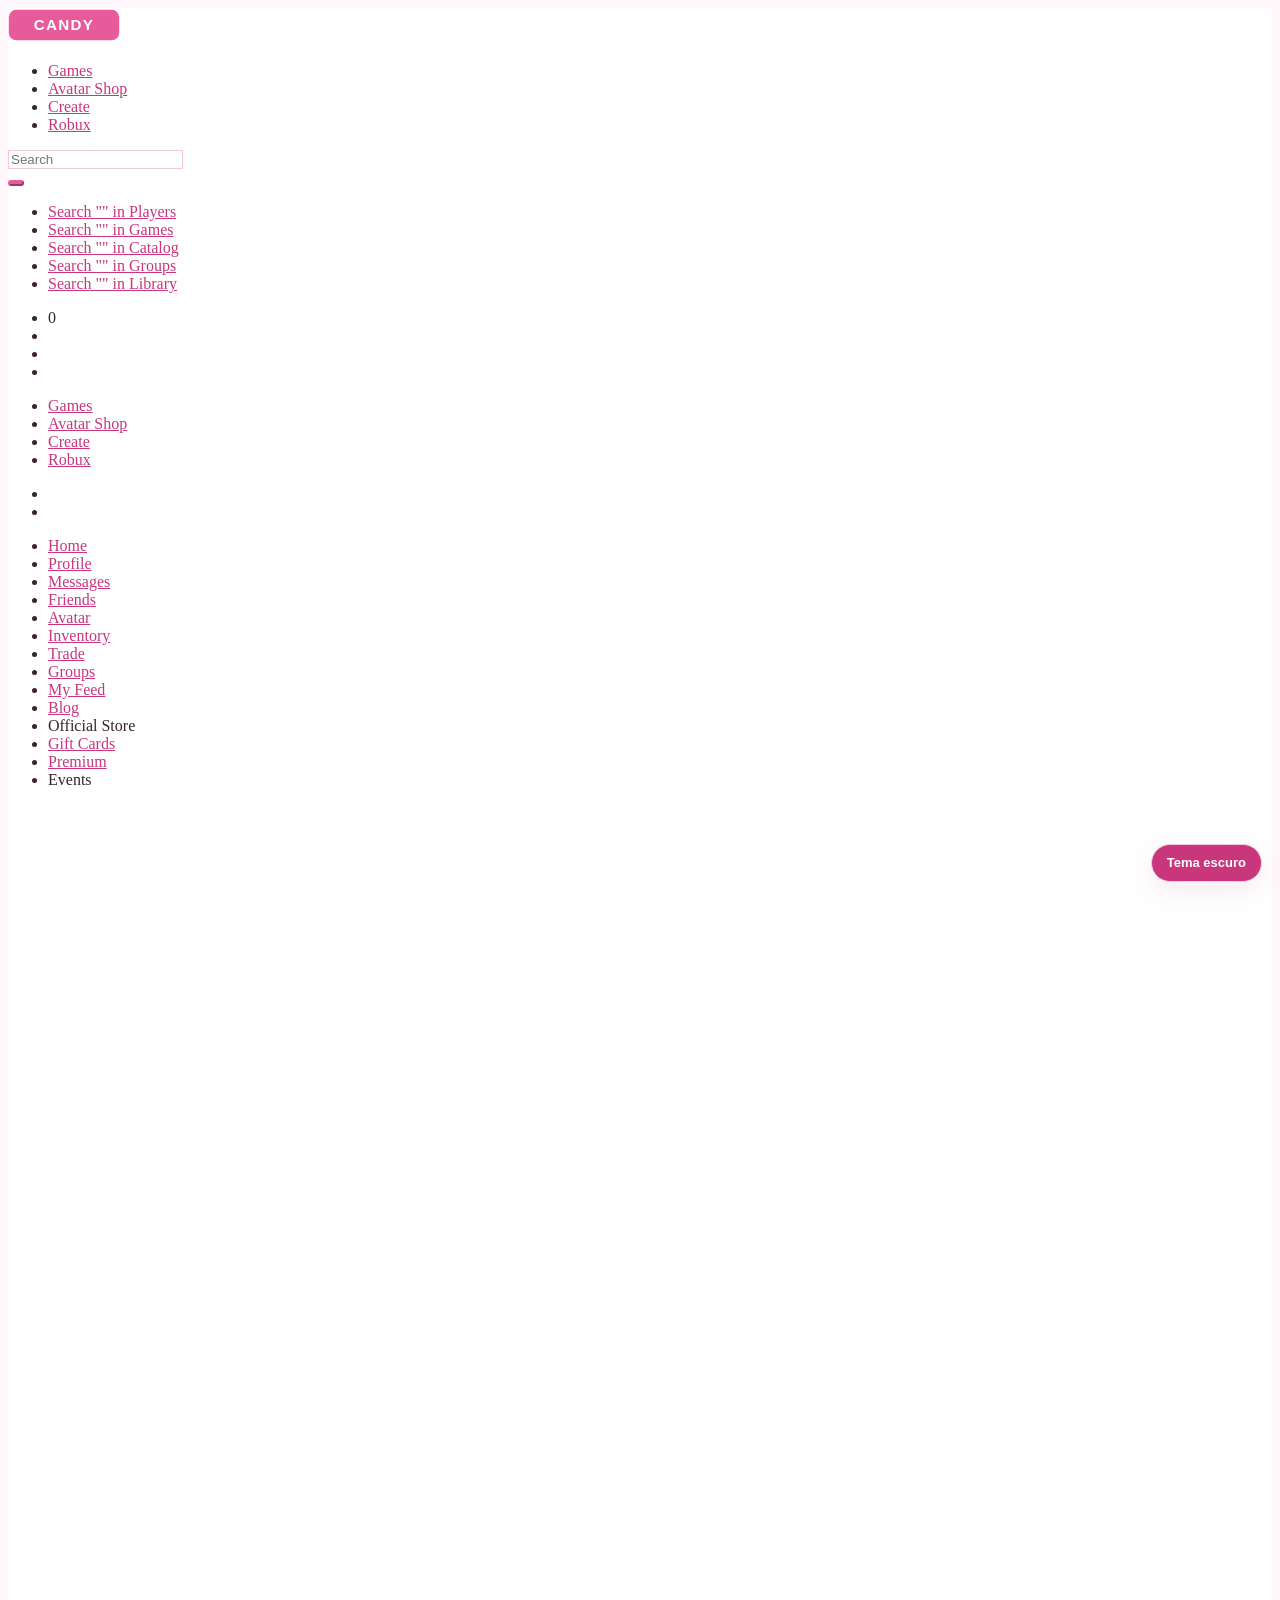
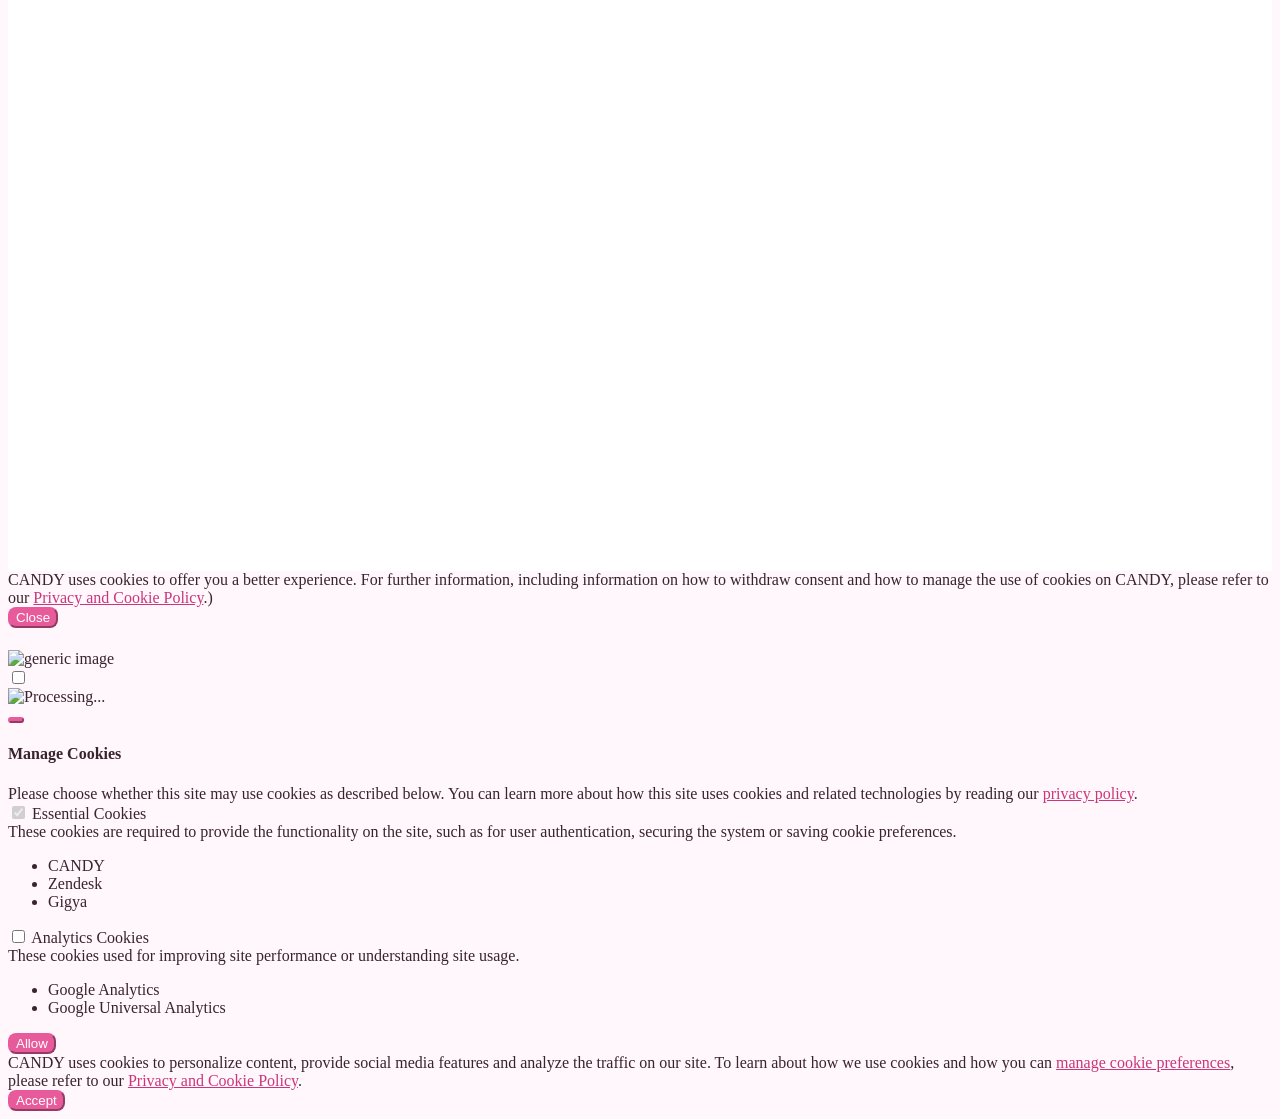
==== commit f2820b09: "Apply CANDY branding and theme foundation" ====
--- a/2020LAccountSettings.html
+++ b/2020LAccountSettings.html
@@ -703,7 +703,7 @@
     };
 </script>
 
-</head>
+<link rel="stylesheet" href="/assets/css/candy-theme.css"></head>
 <body id="rbx-body"
       class="rbx-body   light-theme gotham-font"
       data-performance-relative-value="0.005"
@@ -1783,5 +1783,5 @@
     <script onerror='Roblox.BundleDetector && Roblox.BundleDetector.reportBundleError(this)' data-monitor='true' data-bundlename='pageEnd' type='text/javascript' src='https://js.rbxcdn.com/2b8bcd0100e9937d3070f042d643a46c.js'></script>
 
 
-</body>
+<script src="/assets/js/candy-config.js"></script><script src="/assets/js/candy-api.js"></script><script src="/assets/js/candy-branding.js"></script></body>
 </html>
--- a/assets/css/candy-theme.css
+++ b/assets/css/candy-theme.css
@@ -0,0 +1 @@
+:root{--cbg:#fff7fb;--csurface:#fff;--csoft:#fff0f6;--ctext:#39232f;--cmuted:#8b6b7b;--cborder:#f1cbdc;--cpink:#e85b9b;--cstrong:#c9367c;--cshadow:0 8px 28px rgba(159,52,104,.10)}:root[data-candy-theme=dark]{color-scheme:dark;--cbg:#1d0d17;--csurface:#2a1220;--csoft:#38182a;--ctext:#fff4f9;--cmuted:#d5a9bf;--cborder:#63304a;--cpink:#f18ab9;--cstrong:#ffacd0;--cshadow:0 8px 28px rgba(0,0,0,.24)}html[data-candy-theme] body,html[data-candy-theme] #wrap,html[data-candy-theme] #container-main,html[data-candy-theme] .content{background:var(--cbg)!important;color:var(--ctext)!important}html[data-candy-theme] #header,html[data-candy-theme] #navigation-container,html[data-candy-theme] .navbar,html[data-candy-theme] .navbar-fixed-top{background:var(--csurface)!important;border-color:var(--cborder)!important}html[data-candy-theme] a{color:var(--cstrong)!important}html[data-candy-theme] input,html[data-candy-theme] textarea,html[data-candy-theme] select{background:var(--csurface)!important;color:var(--ctext)!important;border:1px solid var(--cborder)!important}html[data-candy-theme] button,html[data-candy-theme] .btn,html[data-candy-theme] input[type=submit]{background:var(--cpink)!important;border-color:var(--cpink)!important;color:#fff!important;border-radius:8px}html[data-candy-theme] .candy-theme-toggle{position:fixed;z-index:99999;right:18px;bottom:18px;padding:10px 15px;border:1px solid var(--cborder)!important;border-radius:999px;background:var(--cstrong)!important;color:#fff!important;box-shadow:var(--cshadow);font:600 13px/1.2 Arial,sans-serif;cursor:pointer}html[data-candy-theme] .navbar-brand{display:inline-flex!important;align-items:center;min-width:112px}html[data-candy-theme] .candy-brand-logo{display:block;width:112px;height:34px;object-fit:contain}html[data-candy-theme=dark] .modal-content,html[data-candy-theme=dark] .well,html[data-candy-theme=dark] .thumbnail,html[data-candy-theme=dark] .panel,html[data-candy-theme=dark] .dropdown-menu,html[data-candy-theme=dark] .popover,html[data-candy-theme=dark] .card{background:var(--csurface)!important;color:var(--ctext)!important;border-color:var(--cborder)!important}html[data-candy-theme=dark] .text-muted{color:var(--cmuted)!important}
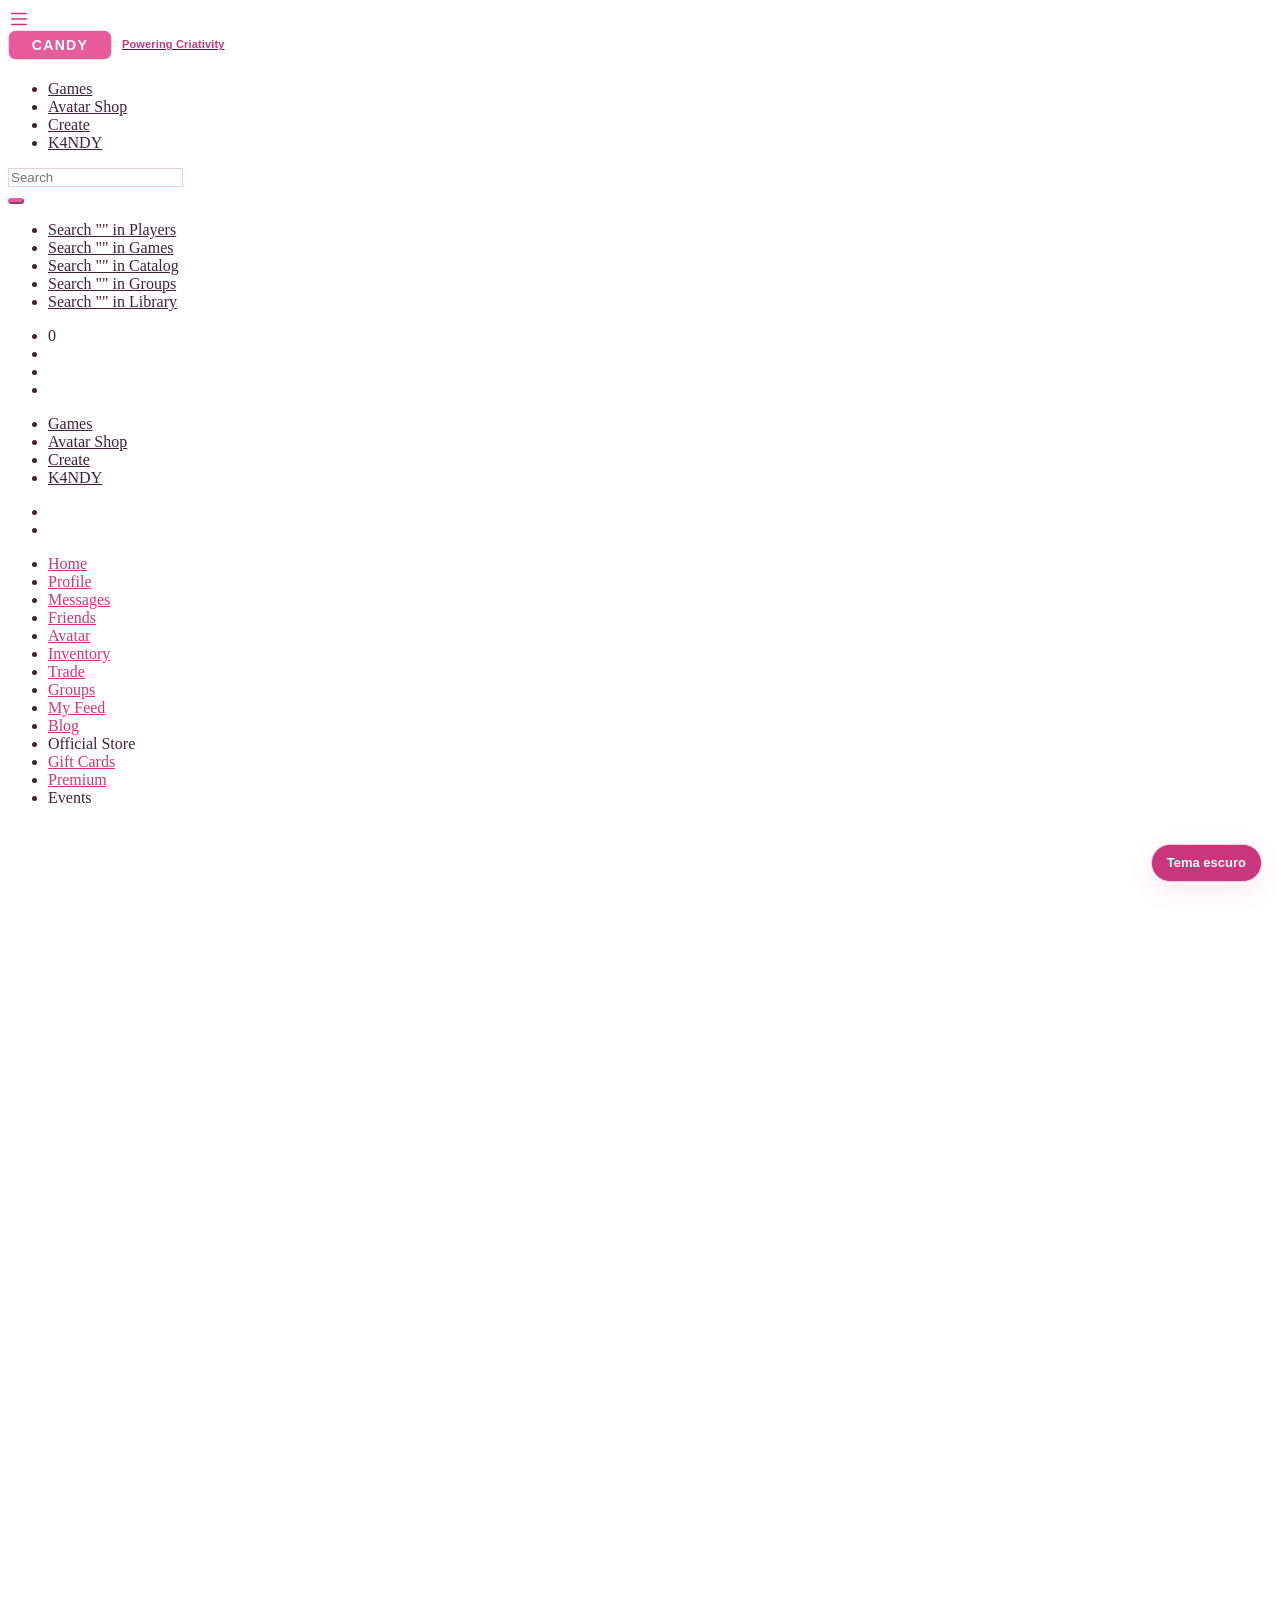
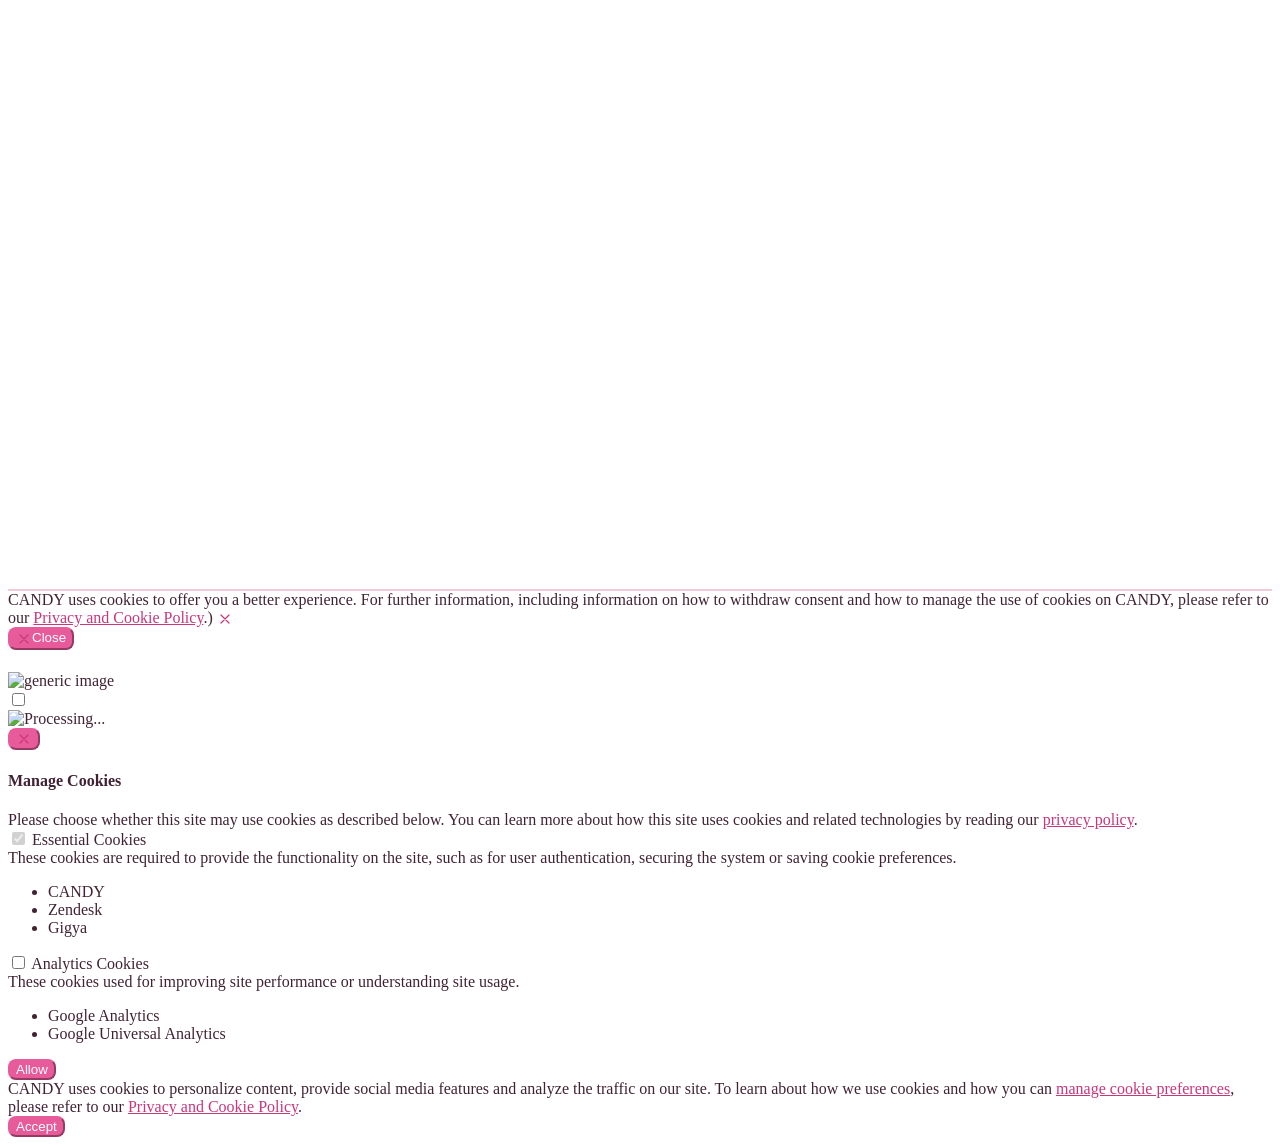
==== commit 577d3191: "Load centralized CANDY icon assets" ====
--- a/2020LAccountSettings.html
+++ b/2020LAccountSettings.html
@@ -8,12 +8,12 @@
 <!--<![endif]-->
 <head data-machine-id="WEB1832">
     <!-- MachineID: WEB1832 -->
-    <title>My Settings - Roblox</title>
+    <title>My Settings - CANDY</title>
     <meta http-equiv="X-UA-Compatible" content="IE=edge,requiresActiveX=true" />
 <meta charset="UTF-8">
 <meta name="viewport" content="width=device-width, initial-scale=1">
-<meta name="author" content="Roblox Corporation" />
-<meta name="description" content="Roblox is a global platform that brings people together through play." />
+<meta name="author" content="CANDY" />
+<meta name="description" content="CANDY — Powering Criativity." />
 <meta name="keywords" content="free games, online games, building games, virtual worlds, free mmo, gaming cloud, physics engine" />
 <meta name="apple-itunes-app" content="app-id=431946152" />
 
@@ -24,7 +24,7 @@
     {
     "@context" : "http://schema.org",
     "@type" : "Organization",
-    "name" : "Roblox",
+    "name" : "CANDY",
     "url" : "https://www.roblox.com/",
     "logo": "https://images.rbxcdn.com/c69b74f49e785df33b732273fad9dbe0.png",
     "sameAs" : [
@@ -1783,5 +1783,5 @@
     <script onerror='Roblox.BundleDetector && Roblox.BundleDetector.reportBundleError(this)' data-monitor='true' data-bundlename='pageEnd' type='text/javascript' src='https://js.rbxcdn.com/2b8bcd0100e9937d3070f042d643a46c.js'></script>
 
 
-<script src="/assets/js/candy-config.js"></script><script src="/assets/js/candy-api.js"></script><script src="/assets/js/candy-branding.js"></script></body>
+<script src="/assets/js/candy-config.js"></script><script src="/assets/js/candy-api.js"></script><script src="/assets/js/candy-assets.js"></script><script src="/assets/js/candy-branding.js"></script></body>
 </html>
--- a/assets/css/candy-theme.css
+++ b/assets/css/candy-theme.css
@@ -1 +1,23 @@
-:root{--cbg:#fff7fb;--csurface:#fff;--csoft:#fff0f6;--ctext:#39232f;--cmuted:#8b6b7b;--cborder:#f1cbdc;--cpink:#e85b9b;--cstrong:#c9367c;--cshadow:0 8px 28px rgba(159,52,104,.10)}:root[data-candy-theme=dark]{color-scheme:dark;--cbg:#1d0d17;--csurface:#2a1220;--csoft:#38182a;--ctext:#fff4f9;--cmuted:#d5a9bf;--cborder:#63304a;--cpink:#f18ab9;--cstrong:#ffacd0;--cshadow:0 8px 28px rgba(0,0,0,.24)}html[data-candy-theme] body,html[data-candy-theme] #wrap,html[data-candy-theme] #container-main,html[data-candy-theme] .content{background:var(--cbg)!important;color:var(--ctext)!important}html[data-candy-theme] #header,html[data-candy-theme] #navigation-container,html[data-candy-theme] .navbar,html[data-candy-theme] .navbar-fixed-top{background:var(--csurface)!important;border-color:var(--cborder)!important}html[data-candy-theme] a{color:var(--cstrong)!important}html[data-candy-theme] input,html[data-candy-theme] textarea,html[data-candy-theme] select{background:var(--csurface)!important;color:var(--ctext)!important;border:1px solid var(--cborder)!important}html[data-candy-theme] button,html[data-candy-theme] .btn,html[data-candy-theme] input[type=submit]{background:var(--cpink)!important;border-color:var(--cpink)!important;color:#fff!important;border-radius:8px}html[data-candy-theme] .candy-theme-toggle{position:fixed;z-index:99999;right:18px;bottom:18px;padding:10px 15px;border:1px solid var(--cborder)!important;border-radius:999px;background:var(--cstrong)!important;color:#fff!important;box-shadow:var(--cshadow);font:600 13px/1.2 Arial,sans-serif;cursor:pointer}html[data-candy-theme] .navbar-brand{display:inline-flex!important;align-items:center;min-width:112px}html[data-candy-theme] .candy-brand-logo{display:block;width:112px;height:34px;object-fit:contain}html[data-candy-theme=dark] .modal-content,html[data-candy-theme=dark] .well,html[data-candy-theme=dark] .thumbnail,html[data-candy-theme=dark] .panel,html[data-candy-theme=dark] .dropdown-menu,html[data-candy-theme=dark] .popover,html[data-candy-theme=dark] .card{background:var(--csurface)!important;color:var(--ctext)!important;border-color:var(--cborder)!important}html[data-candy-theme=dark] .text-muted{color:var(--cmuted)!important}+:root{--cbg:#fff;--csurface:#fff;--csoft:#fff1f7;--ctext:#402333;--cmuted:#916f80;--cborder:#f3c9dc;--cpink:#e85b9b;--cstrong:#c9367c;--cshadow:0 8px 28px rgba(159,52,104,.10);--candy-pink:#e85b9b;--candy-pink-dark:#c9367c}
+:root[data-candy-theme=dark]{color-scheme:dark;--cbg:#1d0d17;--csurface:#2a1220;--csoft:#38182a;--ctext:#fff4f9;--cmuted:#d5a9bf;--cborder:#63304a;--cpink:#f18ab9;--cstrong:#ffacd0;--cshadow:0 8px 28px rgba(0,0,0,.24)}
+html[data-candy-theme] body,html[data-candy-theme] #wrap,html[data-candy-theme] #container-main,html[data-candy-theme] .content{background:var(--cbg)!important;color:var(--ctext)!important}
+html[data-candy-theme] #header,html[data-candy-theme] #navigation-container,html[data-candy-theme] .navbar,html[data-candy-theme] .navbar-fixed-top{background:var(--csurface)!important;border-color:var(--cborder)!important}
+html[data-candy-theme] #navigation-container{border-bottom:2px solid var(--cborder)!important}
+html[data-candy-theme] a{color:var(--cstrong)!important}
+html[data-candy-theme] .nav-menu-title,html[data-candy-theme] .navbar a,html[data-candy-theme] #header a{color:var(--ctext)!important}
+html[data-candy-theme] .nav-menu-title:hover,html[data-candy-theme] .navbar a:hover{color:var(--cstrong)!important}
+html[data-candy-theme] input,html[data-candy-theme] textarea,html[data-candy-theme] select{background:var(--csurface)!important;color:var(--ctext)!important;border:1px solid var(--cborder)!important}
+html[data-candy-theme] button,html[data-candy-theme] .btn,html[data-candy-theme] input[type=submit]{background:var(--cpink)!important;border-color:var(--cpink)!important;color:#fff!important;border-radius:8px}
+html[data-candy-theme] .btn-default,html[data-candy-theme] .btn-secondary{background:var(--csoft)!important;color:var(--cstrong)!important;border-color:var(--cborder)!important}
+html[data-candy-theme] .navbar-brand{display:inline-flex!important;align-items:center;gap:10px;min-width:112px}
+html[data-candy-theme] .candy-brand-logo{display:block;width:104px;height:30px;object-fit:contain}
+html[data-candy-theme] .candy-tagline{display:inline-block;color:var(--cstrong);font:600 11px/1.2 Arial,sans-serif;white-space:nowrap;letter-spacing:.15px}
+html[data-candy-theme] .candy-theme-toggle{position:fixed;z-index:99999;right:18px;bottom:18px;padding:10px 15px;border:1px solid var(--cborder)!important;border-radius:999px;background:var(--cstrong)!important;color:#fff!important;box-shadow:var(--cshadow);font:600 13px/1.2 Arial,sans-serif;cursor:pointer}
+html[data-candy-theme] .modal-content,html[data-candy-theme] .well,html[data-candy-theme] .thumbnail,html[data-candy-theme] .panel,html[data-candy-theme] .dropdown-menu,html[data-candy-theme] .popover,html[data-candy-theme] .card{background:var(--csurface)!important;color:var(--ctext)!important;border-color:var(--cborder)!important}
+html[data-candy-theme] .text-muted{color:var(--cmuted)!important}
+html[data-candy-theme] .icon-logo,html[data-candy-theme] .icon-logo-r{display:none!important}
+html[data-candy-theme] [data-candy-icon]{display:inline-block!important;width:20px;height:20px;background-repeat:no-repeat;background-position:center;background-size:contain;color:transparent!important;font-size:0!important;vertical-align:middle}
+html[data-candy-theme] .candy-icon-menu{width:22px;height:22px}
+html[data-candy-theme] .candy-icon-close{width:16px;height:16px}
+html[data-candy-theme] .candy-icon-currency{width:18px;height:18px}
+@media(max-width:767px){html[data-candy-theme] .candy-tagline{display:none}html[data-candy-theme] .candy-brand-logo{width:96px}}
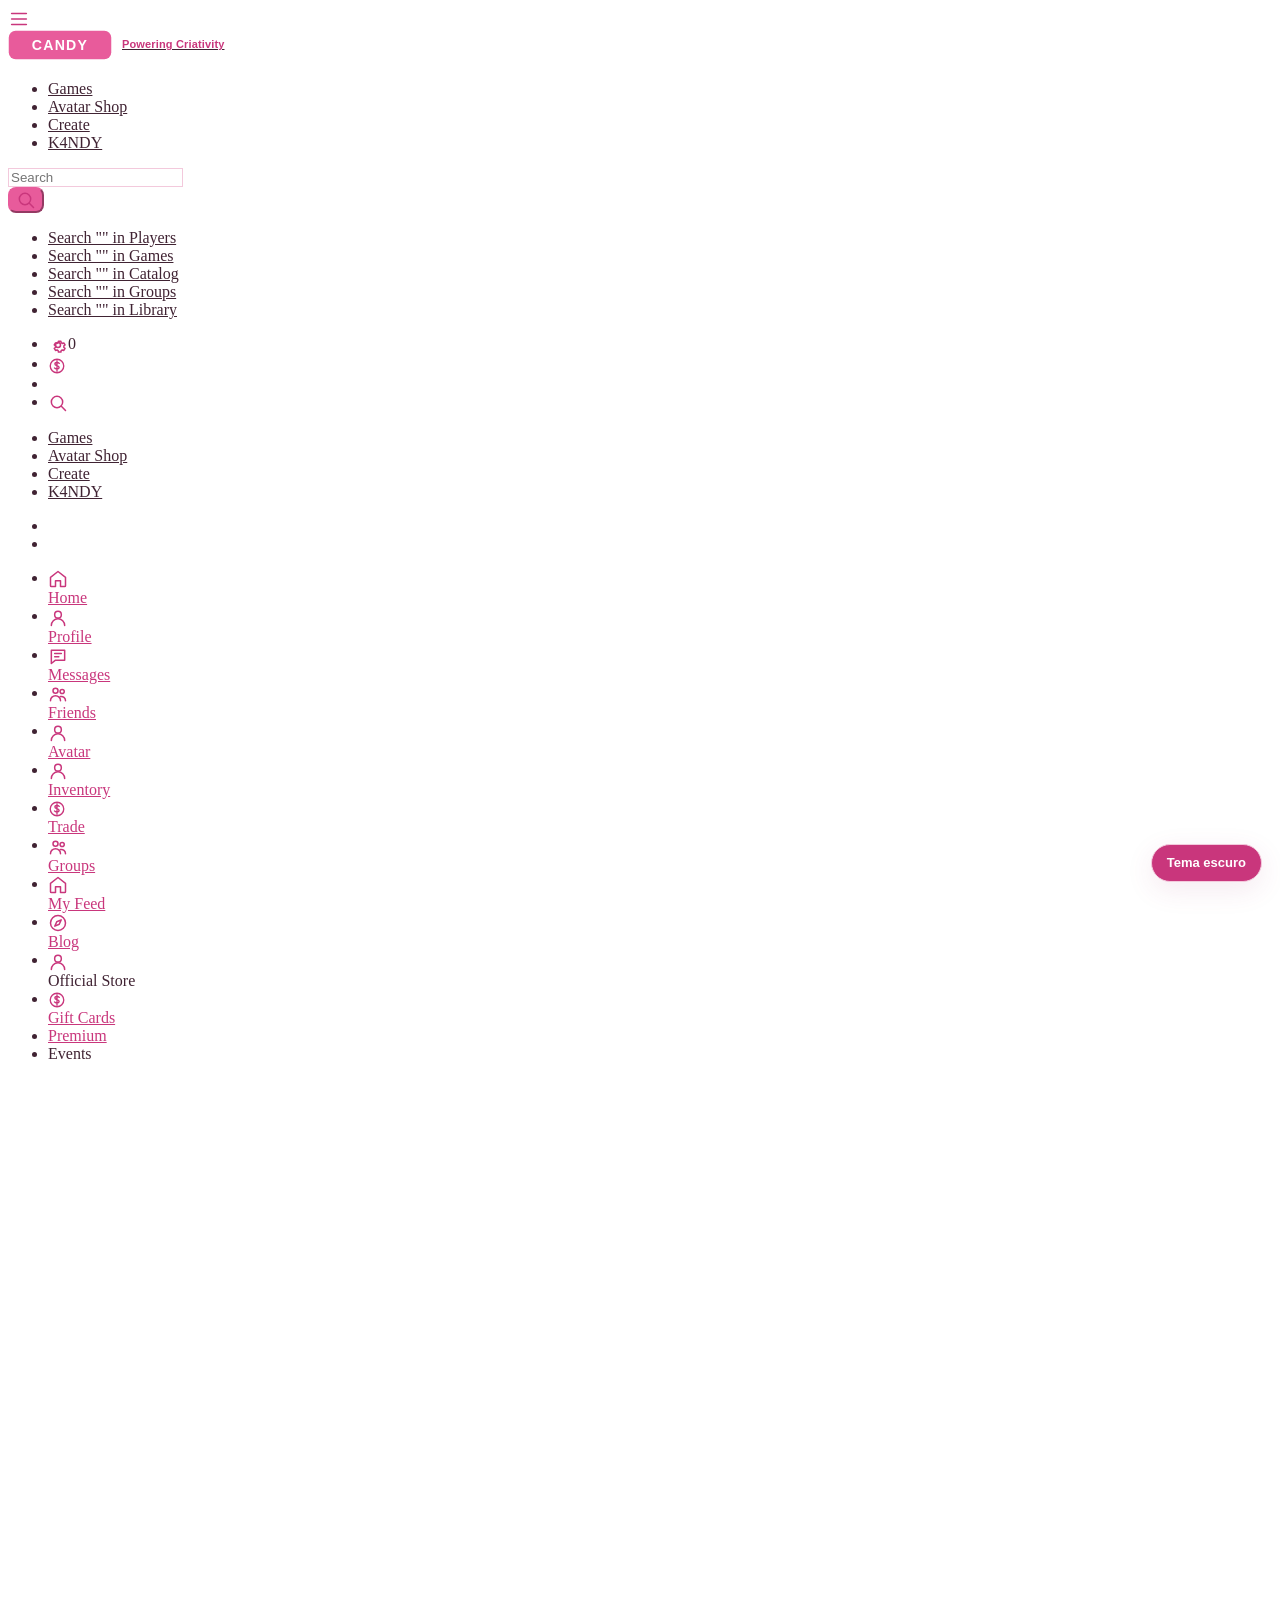
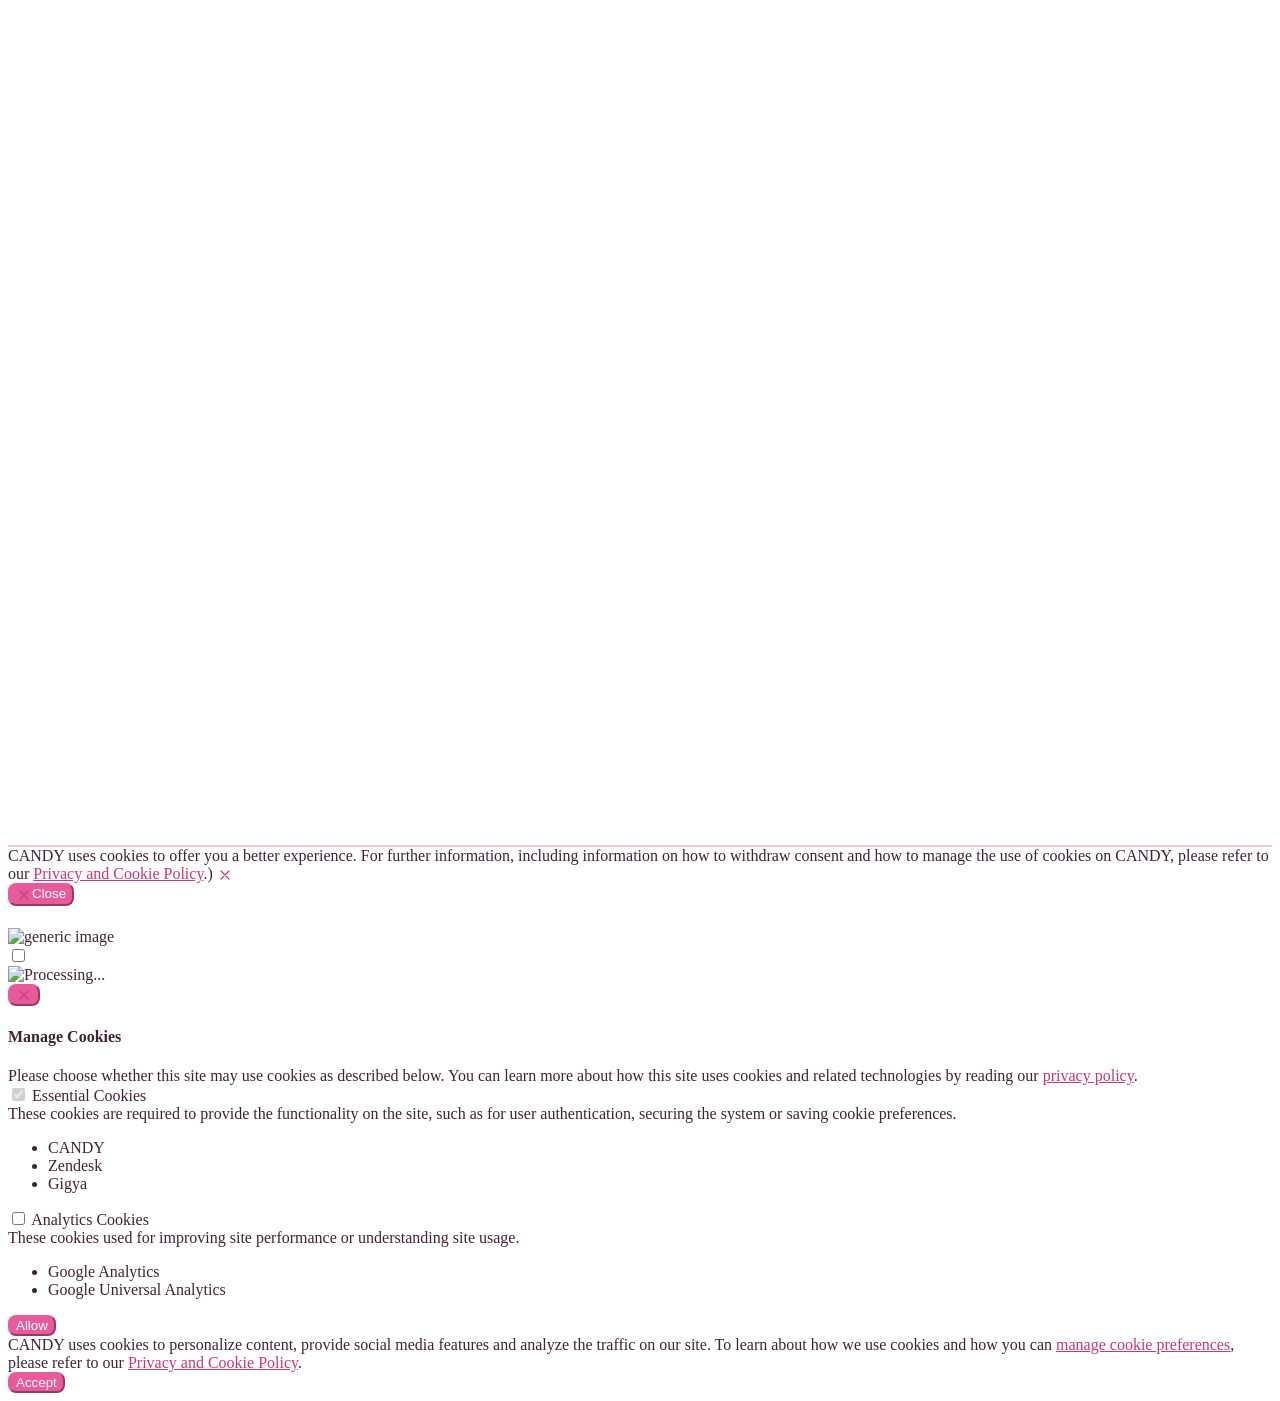
==== commit 0e2ee8b8: "Use preview-safe relative asset paths" ====
--- a/2020LAccountSettings.html
+++ b/2020LAccountSettings.html
@@ -703,7 +703,7 @@
     };
 </script>
 
-<link rel="stylesheet" href="/assets/css/candy-theme.css"></head>
+<link rel="stylesheet" href="assets/css/candy-theme.css"></head>
 <body id="rbx-body"
       class="rbx-body   light-theme gotham-font"
       data-performance-relative-value="0.005"
@@ -1783,5 +1783,5 @@
     <script onerror='Roblox.BundleDetector && Roblox.BundleDetector.reportBundleError(this)' data-monitor='true' data-bundlename='pageEnd' type='text/javascript' src='https://js.rbxcdn.com/2b8bcd0100e9937d3070f042d643a46c.js'></script>
 
 
-<script src="/assets/js/candy-config.js"></script><script src="/assets/js/candy-api.js"></script><script src="/assets/js/candy-assets.js"></script><script src="/assets/js/candy-branding.js"></script></body>
+<script src="assets/js/candy-config.js"></script><script src="assets/js/candy-api.js"></script><script src="assets/js/candy-assets.js"></script><script src="assets/js/candy-branding.js"></script></body>
 </html>
--- a/assets/css/candy-theme.css
+++ b/assets/css/candy-theme.css
@@ -21,3 +21,4 @@
 html[data-candy-theme] .candy-icon-close{width:16px;height:16px}
 html[data-candy-theme] .candy-icon-currency{width:18px;height:18px}
 @media(max-width:767px){html[data-candy-theme] .candy-tagline{display:none}html[data-candy-theme] .candy-brand-logo{width:96px}}
+\nhtml[data-candy-theme] [data-candy-icon]::before{content:none!important;display:none!important}\n
